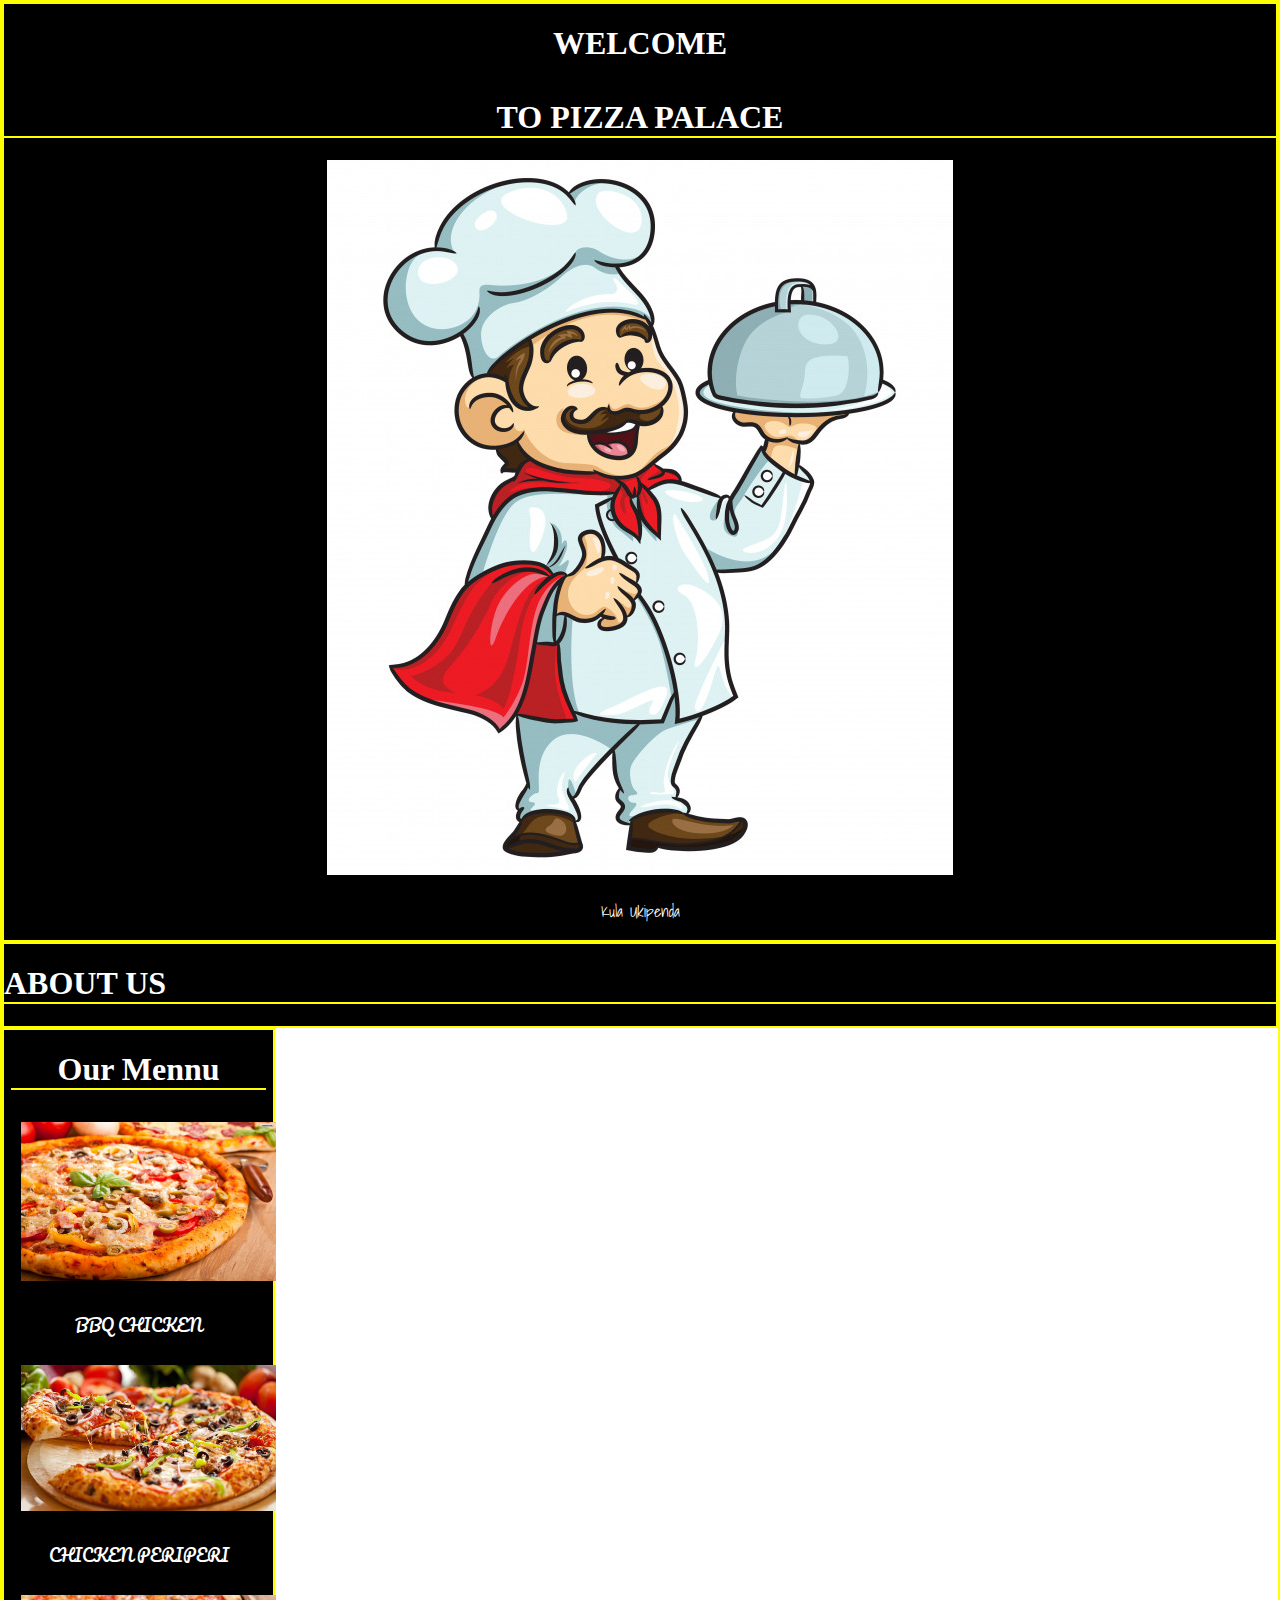
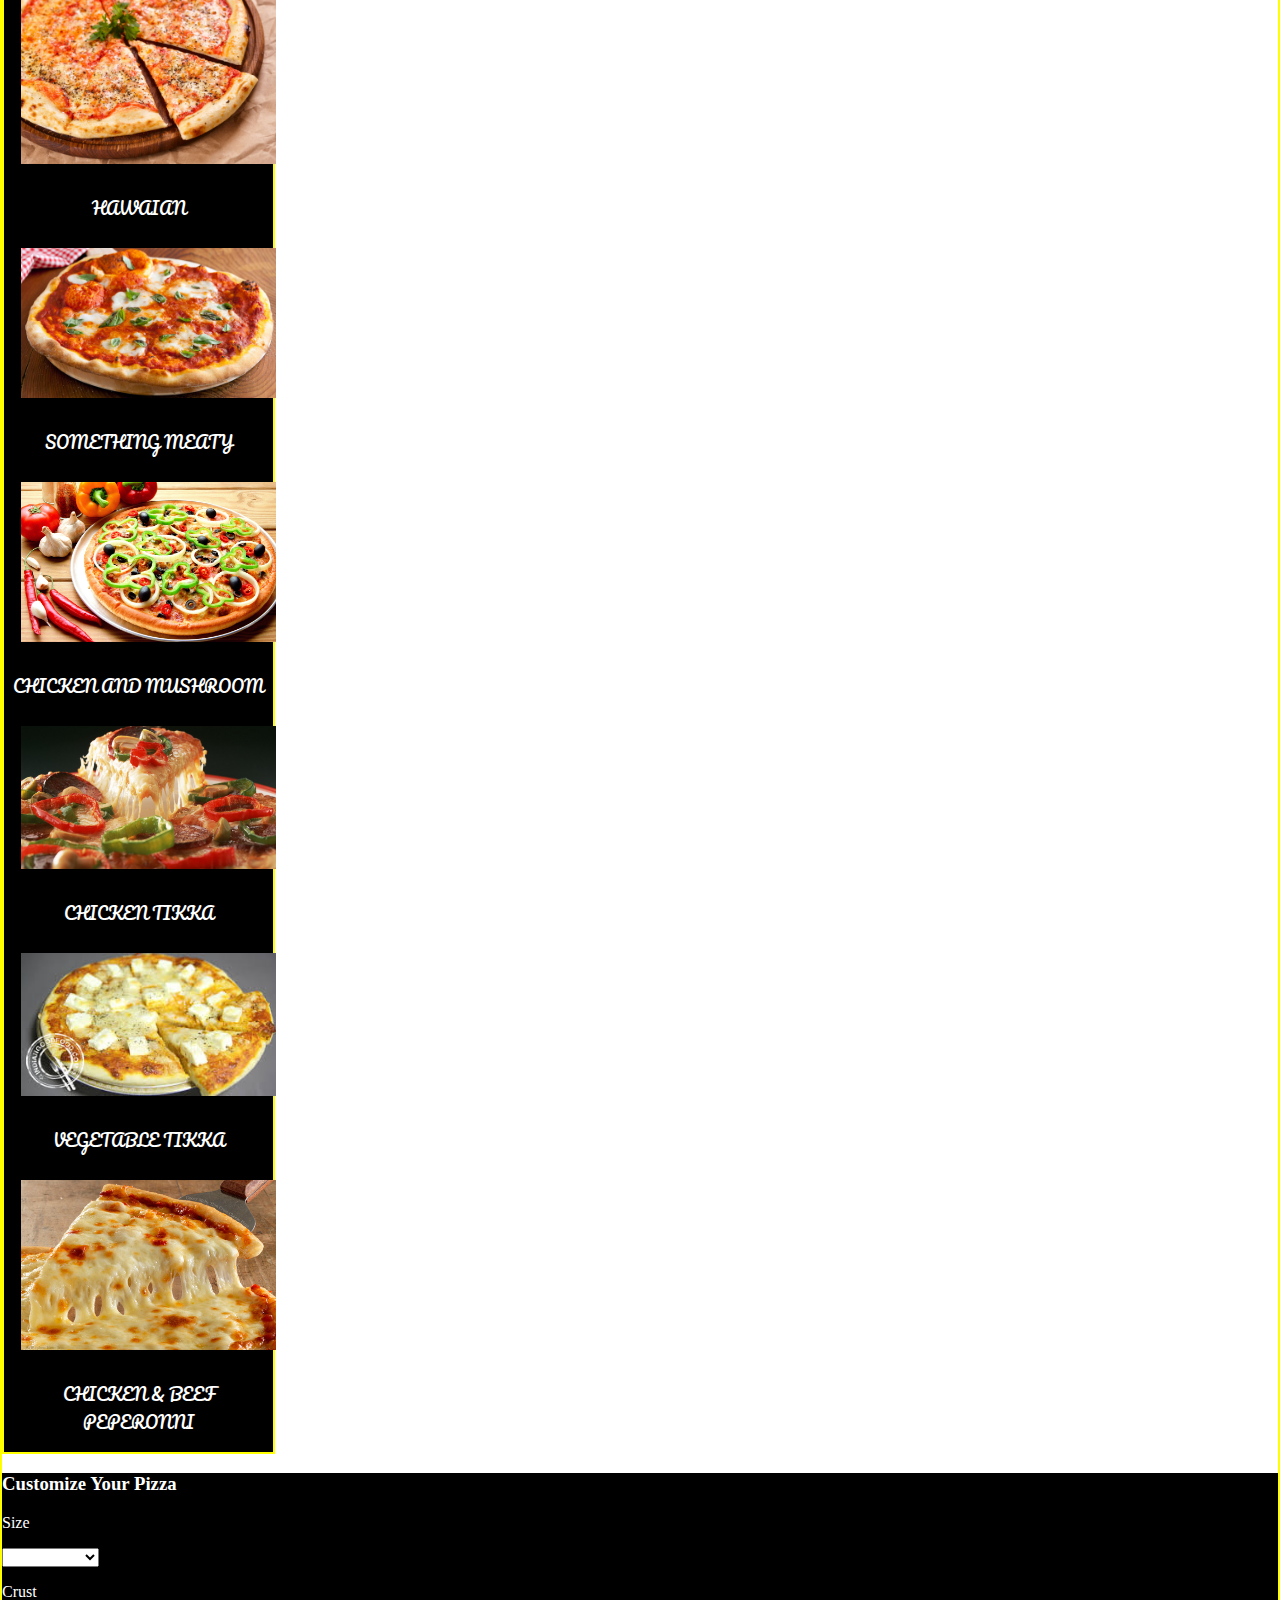
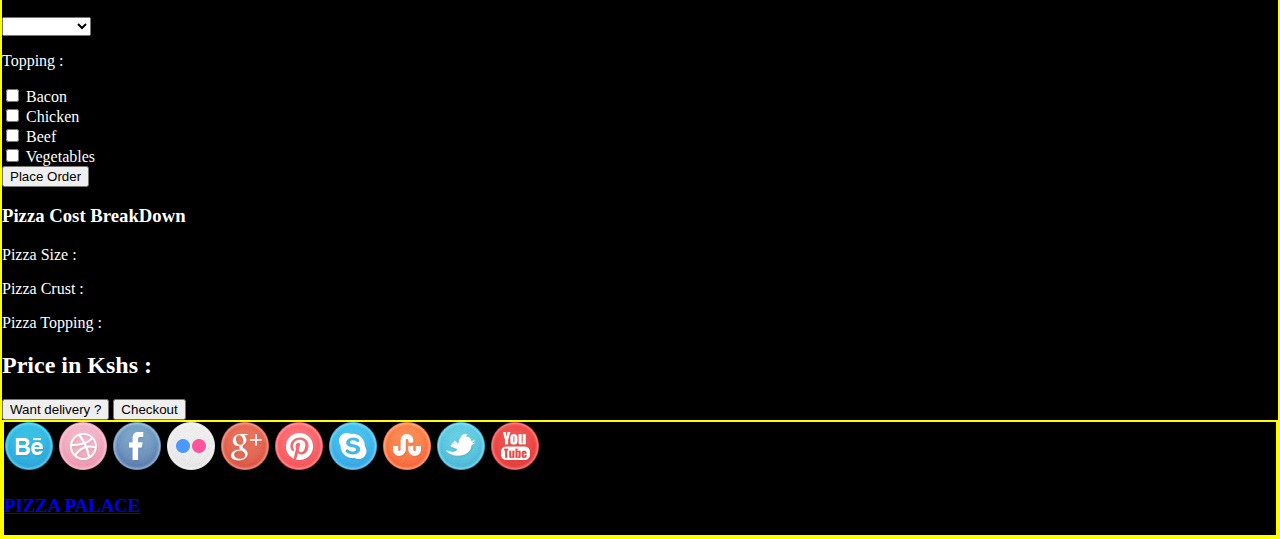
==== index.html @ ae0527b7 "add html and css files" ====
<!DOCTYPE html>
<html lang="en" dir="ltr" media="all" content="width=device-width, initial-scale=1.0">

<head>
  <meta charset="utf-8">
  <link href="css/bootstrap.min.css" rel="stylesheet" type="text/css">
  <link href="https://fonts.googleapis.com/css?family=Pacifico|Shadows+Into+Light&display=swap" rel="stylesheet">
  <link href="css/style.css" rel="stylesheet" type="text/css">
  <!-- <script src="https://code.jquery.com/jquery-3.4.1.min.js" integrity="sha256-CSXorXvZcTkaix6Yvo6HppcZGetbYMGWSFlBw8HfCJo=" crossorigin="anonymous"></script> -->
  <script src="Js/jquery-1.12.4.js" type="text/javascript"></script>
  <script src="Js/script.js"></script>
  <title>PIZZA_PLACE</title>
</head>

<body> 
    
    <div class="container-fluid-fluid jumbotron homepage ">
    <h1 class="text-xl-center">WELCOME <br><br>TO PIZZA PALACE</h1>
    <img src="images/chef/cartoon-chef.jpg" id="">
    <p class="text-xl-center">Kula Ukipenda</p>
  </div>
  <div class="container-fluid jumbotron text-center about-us" id="about-us">
    <h1 class="text-xl-center ">ABOUT US</h1>
    <p></p>
  </div>
  <div class="container-fluid jumbotron portfolio para" id="mennu">
    <div class="row">
        <div class="col-md-12">
    <h1>Our Mennu</h1>
        </div>
    </div>
    <div class="row">
      <div class="col-md-3 ">
        <img src="images/work1.jpg" id="imageOne">
        <div id="textOne">
          <p>BBQ CHICKEN</p>
        </div>
        
      </div>
      <div class="col-md-3">
        <img src="images/work2.jpg" id="imageTwo">
        <div id="textTwo">
          <p>CHICKEN PERIPERI</p>
        </div>
       
      </div>
      <div class="col-md-3">
        <img src="images/work3.jpg" id="imageThree">
        <div id="textThree">
          <p>HAWAIAN</p>
        </div>
        
      </div>
      <div class="col-md-3">
        <img src="images/work4.jpg" id="imageFour">
        <div id="textFour">
          <p>SOMETHING MEATY</p>
        </div>
        
      </div>
    </div>
    <div class="row">
      <div class="col-md-3">
        <img src="images/work5.jpg" id="image">
        <div id="textThree">
          <p>CHICKEN AND MUSHROOM</p>
        </div>
       
      </div>
      <div class="col-md-3">
        <img src="images/work6.jpg" id="image">
        <div id="textThree">
          <p>CHICKEN TIKKA</p>
        </div>
        
      </div>
      <div class="col-md-3">
        <img src="images/work7.jpeg" id="image">
        <div id="textThree">
          <p>VEGETABLE TIKKA</p>
        </div>
       
      </div>
      <div class="col-md-3">
        <img src="images/work8.jpg" id="image">
        <div id="textThree">
          <p>CHICKEN & BEEF PEPERONNI</p>
        </div>
      </div>
      </div>
    </div>
  </div>
  <div class="container-fluid jumbotron" id="order-content">
    <div class="col-md-6">
      <h3 class="page-header">Customize Your Pizza</h3>
      <form class="form-group" id="customized-pizza">
        <div id="form-content">
          <div class="row container">
            <div class="col-xs-6">
              <p>Size</p>
            </div>
            <div class="col-xs-6" class="form-option">
              <select required class="form-control" id="size">
                <option></option>
                <option value="Small">Small, 10"</option>
                <option value="Medium">Medium, 14"</option>
                <option value="Large">Large, 18"</option>
              </select>
            </div>
          </div>
          <div class="row container">
            <div class="col-xs-6">
              <p>Crust</p>
            </div>
            <div class="col-xs-6" class="form-option">
              <select required class="form-control" id="crust">
                <option></option>
                <option value="Crispy">Crispy</option>
                <option value="Stuffed">Stuffed</option>
                <option value="Gluten-free">Gluten-free</option>
              </select>
            </div>
          </div>
          <div class="row container">
            <div class="col-xs-6">
              <p>Topping :</p>
            </div>
            <div class="col-xs-6" class="form-option">
            </div>
          </div>
          <div class="col-md-6">
            <div class="ckbox ckbox-primary">
              <input type="checkbox" value="Bacon" id="topping">
              <label for="checkboxPrimary">Bacon</label>
            </div>
            <div class="ckbox ckbox-warning">
              <input type="checkbox" id="topping1">
              <label for="checkboxWarning">Chicken</label>
            </div>
            <div class="ckbox ckbox-success">
              <input type="checkbox" id="topping2">
              <label for="checkboxSuccess">Beef</label>
            </div>
            <div class="ckbox ckbox-danger">
              <input type="checkbox" id="topping3">
              <label for="checkboxDanger">Vegetables</label>
            </div>
          </div>
        </div>
        <button type="submit" class="btn btn-success">Place Order</button>
      </form>
    </div>
    <div class="col-md-6">
      <div class="col-xs-6" id="price-content">
        <h3 class="page-header">Pizza Cost BreakDown</h3>
        <div id="order-details">
          <p id="pizza-size">Pizza Size :</p>
          <p id="pizza-crust">Pizza Crust :</p>
          <p id="pizza-topping">Pizza Topping :</p>
          <h2>Price in Kshs : <span id="final-cost"></span></h2>
        </div>
        <button type="btn" class="btn btn-primary" id="delivery-btn">Want delivery ?</button>
        <button type="btn" class="btn btn-danger" id="checkout-btn">Checkout</button>
      </div>
    </div>
  </div>
  <div class="container-fluid jumbotron">
    <form id="address-form">
      <div class="panel panel-default">
        <div class="panel-heading">
          <h2 class="panel-title">Enter Address For Us To Deliver to you</h2>
        </div>
        <div class="panel-body">
          <div class="row">
            <div class="col-sm-12">
              <div class="form-group">
                <label class="control-label">Enter City</label>
                <input type="text" id="cityName" class="form-control">
              </div>
            </div>
            <div class="col-sm-12">
              <div class="form-group">
                <label class="control-label">Enter Avenue</label>
                <input type="text" id="cityAvenueName" class="form-control">
              </div>
            </div>
          </div>
          <div class="row">
            <div class="col-sm-12">
              <div class="form-group">
                <label class="control-label">Enter Street</label>
                <input type="text" id="cityStreetName" class="form-control">
              </div>
            </div>
            <div class="col-sm-12">
              <div class="form-group">
                <label class="control-label">Enter The Building Name</label>
                <input type="text" id="nameOfBuilding" class="form-control">
              </div>
            </div>
          </div>
          <div class="row">
            <div class="col-sm-12">
              <div class="form-group">
                <label class="control-label">Enter Your Phone Number</label>
                <input type="number" id="phoneNumber" class="form-control">
              </div>
            </div>
          </div>
        </div>
        <div class="panel-footer">
          <button class="btn btn-primary" id="address-btn" type="submit">Submit Address</button>
        </div>
      </div>
    </form>
    <div class="alert alert-success" id="alert-success">
      <button type="button" class="close" data-dismiss="alert" aria-hidden="true">×</button>
      <strong>Thank You For Oddering Your Pizza.Deliver Fee is Ksh 200.</strong>Go back Home <a href="" class="alert-link">homepage</a>.
    </div>
  </div>
</body>

<footer>
  <div class="container-fluid text-center jumbotron yummyfooter" id="social-media">
       
                    <img src="images/Contacts/behance.png" alt="behance">
                 
                    <img src="images/Contacts/dribble.png" alt="dribble">
                  
                    <img src="images/Contacts/facebook.png" alt="facebook">
                  
                    <img src="images/Contacts/flickr.png" alt="flickr">
                 
                    <img src="images/Contacts/g_plus.png" alt="google plus">
                  
                    <img src="images/Contacts/pinterest.png" alt="pinterest">
                 
                    <img src="images/Contacts/skype.png" alt="skype">
                  
                    <img src="images/Contacts/stumble_upon.png" alt="stumble upon">
                 
                    <img src="images/Contacts/twitter.png" alt="twitter">
                  
                    <img src="images/Contacts/you_tube.png" alt="youtube">
              


    <h3><a href="#navigation-bar">PIZZA PALACE</a></h3>
  </div>
  </div>
</footer>

</html>
---- css/style.css ----
@media screen and (max-width: 600px) {}

html {
  scroll-behavior: smooth;
}

body {
  margin: 0;
  /* background-image: url("../IMAGES/background_image.gif"); */
  border: 2px solid yellow;
  color: white;
}
#navigation-bar {
    float: center;
  }
  


.palacenav {
  border: 2px solid yellow;
}

.homepage {
  text-align: center;
  color: white;
  background-image: url("../images/homepage.jpg");
  background-size: 100%;
  position: relative;
  text-transform: capitalize;
  font-family: 'Shadows Into Light', cursive;
  border: 2px solid yellow;
}

.portfolio {
  text-align: center;
  padding-left: 7px;
  padding-right: 7px;
  border: 2px solid yellow;
}

h1 {
  font-family: 'Caveat', cursive;
  border-bottom: 2px solid yellow;
}

.portfolio img {
  padding: 10px;
  width: 100%;
}

.hide img {
  padding: 10px
}

.caption {
  display: table-caption;
  text-align: center;
  font-size: 20px;
  text-transform: capitalize;
  font-family: 'Shadows Into Light', cursive;
}

#footer {
  position: fixed;
  left: 0px;
  bottom: 0px;
  height: 30px;
  width: 100%;
  background: #999;
}

.yummyfooter {
  border: 2px solid yellow;
}

.para p {
  font-family: 'Pacifico', cursive;
  text-transform: capitalize;
}

.about-us {
  border: 2px solid yellow;
}

.jumbotron {
  background-color: black;
}

#final-cost {
  text-decoration: underline;
}

#address-form {
  display: none;
  color: black
}
#alert-success{
  display: none;
}
.mennu {
    border-top: 1px solid grey;
    padding-top: 7%;
    padding-bottom: 5%;
    background-color: inherit;
    color: black;
    font-family: "Poppins";
    font-weight: bold;
  }
  #mennu {
    max-width: 20%;
  }
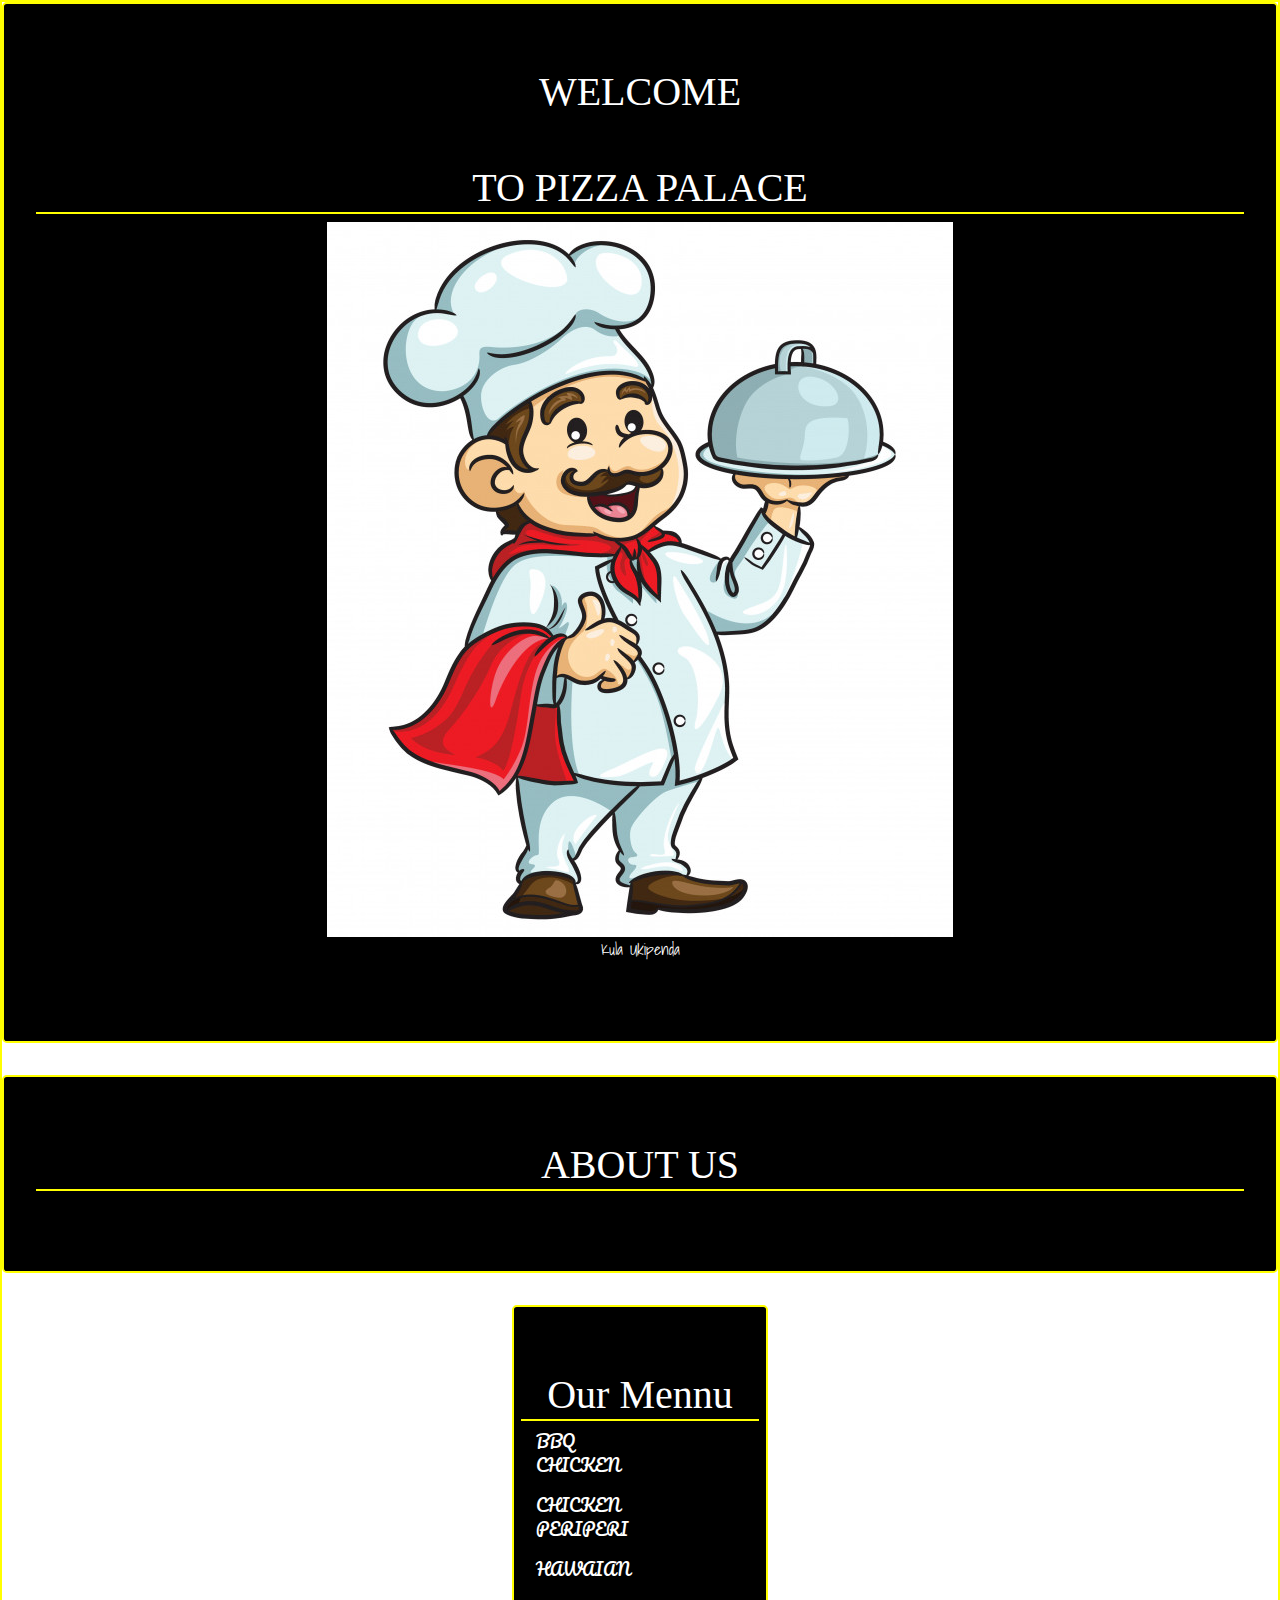
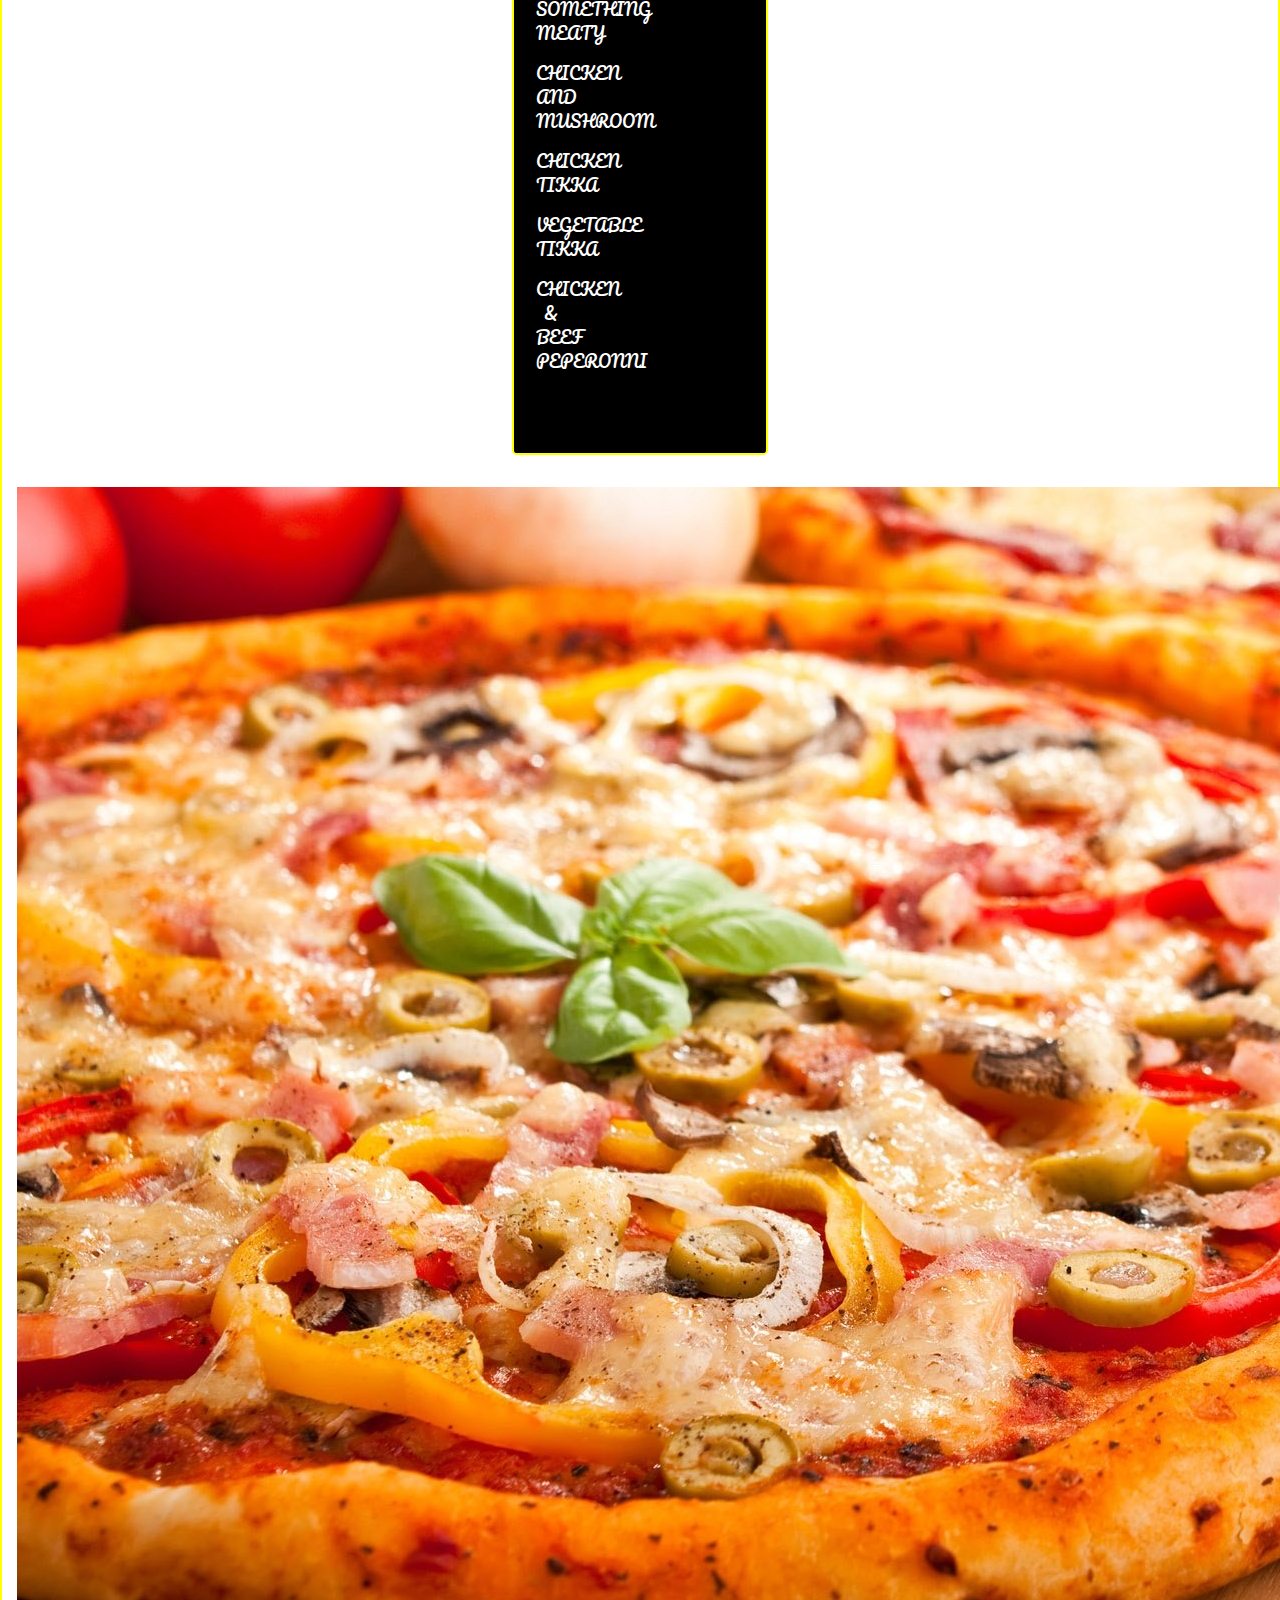
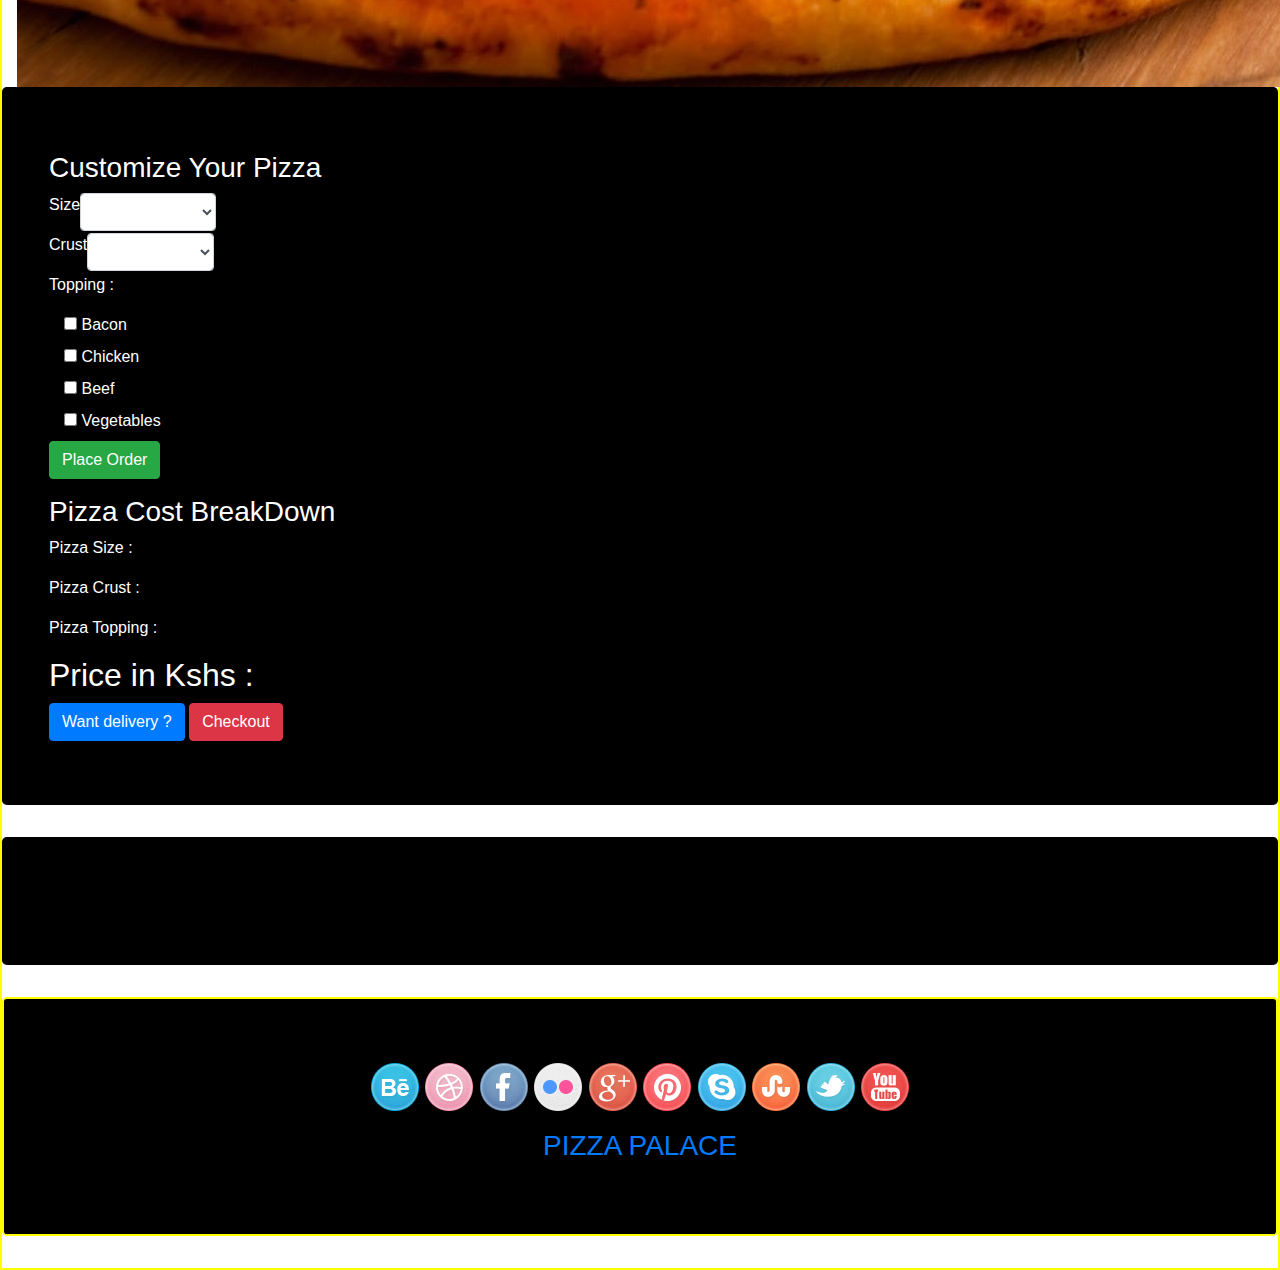
==== commit 4c0e9603: "modify home" ====
--- a/index.html
+++ b/index.html
@@ -3,7 +3,7 @@
 
 <head>
   <meta charset="utf-8">
-  <link href="css/bootstrap.min.css" rel="stylesheet" type="text/css">
+  <link href="css/css/bootstrap.min.css" rel="stylesheet" type="text/css">
   <link href="https://fonts.googleapis.com/css?family=Pacifico|Shadows+Into+Light&display=swap" rel="stylesheet">
   <link href="css/style.css" rel="stylesheet" type="text/css">
   <!-- <script src="https://code.jquery.com/jquery-3.4.1.min.js" integrity="sha256-CSXorXvZcTkaix6Yvo6HppcZGetbYMGWSFlBw8HfCJo=" crossorigin="anonymous"></script> -->
@@ -24,72 +24,58 @@
     <p></p>
   </div>
   <div class="container-fluid jumbotron portfolio para" id="mennu">
-    <div class="row">
-        <div class="col-md-12">
     <h1>Our Mennu</h1>
-        </div>
-    </div>
-    <div class="row">
       <div class="col-md-3 ">
-        <img src="images/work1.jpg" id="imageOne">
+       
         <div id="textOne">
           <p>BBQ CHICKEN</p>
         </div>
-        
-      </div>
-      <div class="col-md-3">
-        <img src="images/work2.jpg" id="imageTwo">
+        </div>
+      <div class="col-md-3">
+       
         <div id="textTwo">
           <p>CHICKEN PERIPERI</p>
         </div>
+       </div>
+      <div class="col-md-3">
        
-      </div>
-      <div class="col-md-3">
-        <img src="images/work3.jpg" id="imageThree">
         <div id="textThree">
           <p>HAWAIAN</p>
         </div>
+        </div>
+      <div class="col-md-3">
         
-      </div>
-      <div class="col-md-3">
-        <img src="images/work4.jpg" id="imageFour">
         <div id="textFour">
           <p>SOMETHING MEATY</p>
         </div>
-        
-      </div>
-    </div>
-    <div class="row">
-      <div class="col-md-3">
-        <img src="images/work5.jpg" id="image">
+        </div>  
+      <div class="col-md-3">
         <div id="textThree">
           <p>CHICKEN AND MUSHROOM</p>
         </div>
-       
-      </div>
-      <div class="col-md-3">
-        <img src="images/work6.jpg" id="image">
-        <div id="textThree">
+       </div>
+      <div class="col-md-3">
+       <div id="textThree">
           <p>CHICKEN TIKKA</p>
         </div>
+         </div>
+      <div class="col-md-3">
+       <div id="textThree">
+          <p>VEGETABLE TIKKA</p>
+        </div>
+        </div>
+      <div class="col-md-3">
+       <div id="textThree">
+          <p>CHICKEN & BEEF PEPERONNI</p>
+        </div>
+        </div>
         
-      </div>
-      <div class="col-md-3">
-        <img src="images/work7.jpeg" id="image">
-        <div id="textThree">
-          <p>VEGETABLE TIKKA</p>
-        </div>
-       
-      </div>
-      <div class="col-md-3">
-        <img src="images/work8.jpg" id="image">
-        <div id="textThree">
-          <p>CHICKEN & BEEF PEPERONNI</p>
-        </div>
-      </div>
-      </div>
-    </div>
-  </div>
+
+  </div>
+  <div class="col-md-3 ">
+    <img src="images/work1.jpg" id="imageOne">
+  </div>
+  
   <div class="container-fluid jumbotron" id="order-content">
     <div class="col-md-6">
       <h3 class="page-header">Customize Your Pizza</h3>
@@ -222,32 +208,22 @@
 
 <footer>
   <div class="container-fluid text-center jumbotron yummyfooter" id="social-media">
-       
-                    <img src="images/Contacts/behance.png" alt="behance">
-                 
-                    <img src="images/Contacts/dribble.png" alt="dribble">
-                  
-                    <img src="images/Contacts/facebook.png" alt="facebook">
-                  
-                    <img src="images/Contacts/flickr.png" alt="flickr">
-                 
-                    <img src="images/Contacts/g_plus.png" alt="google plus">
-                  
-                    <img src="images/Contacts/pinterest.png" alt="pinterest">
-                 
-                    <img src="images/Contacts/skype.png" alt="skype">
-                  
-                    <img src="images/Contacts/stumble_upon.png" alt="stumble upon">
-                 
-                    <img src="images/Contacts/twitter.png" alt="twitter">
-                  
-                    <img src="images/Contacts/you_tube.png" alt="youtube">
-              
-
-
+    <p>
+      <img src="images/Contacts/behance.png" alt="behance icon">
+      <img src="images/Contacts/dribble.png" alt="dribble icon">
+      <img src="images/Contacts/facebook.png" alt="facebook icon">
+      <img src="images/Contacts/flickr.png" alt="flickr icon">
+      <img src="images/Contacts/g_plus.png" alt="g_plus icon">
+      <img src="images/Contacts/pinterest.png" alt="pinterest icon">
+      <img src="images/Contacts/skype.png" alt="skype icon">
+      <img src="images/Contacts/stumble_upon.png" alt="stumble_upon icon">
+      <img src="images/Contacts/twitter.png" alt="twitter icon">
+      <img src="images/Contacts/you_tube.png" alt="youtube icon">
+    </p>
     <h3><a href="#navigation-bar">PIZZA PALACE</a></h3>
   </div>
   </div>
 </footer>
 
-</html>+</html>
+  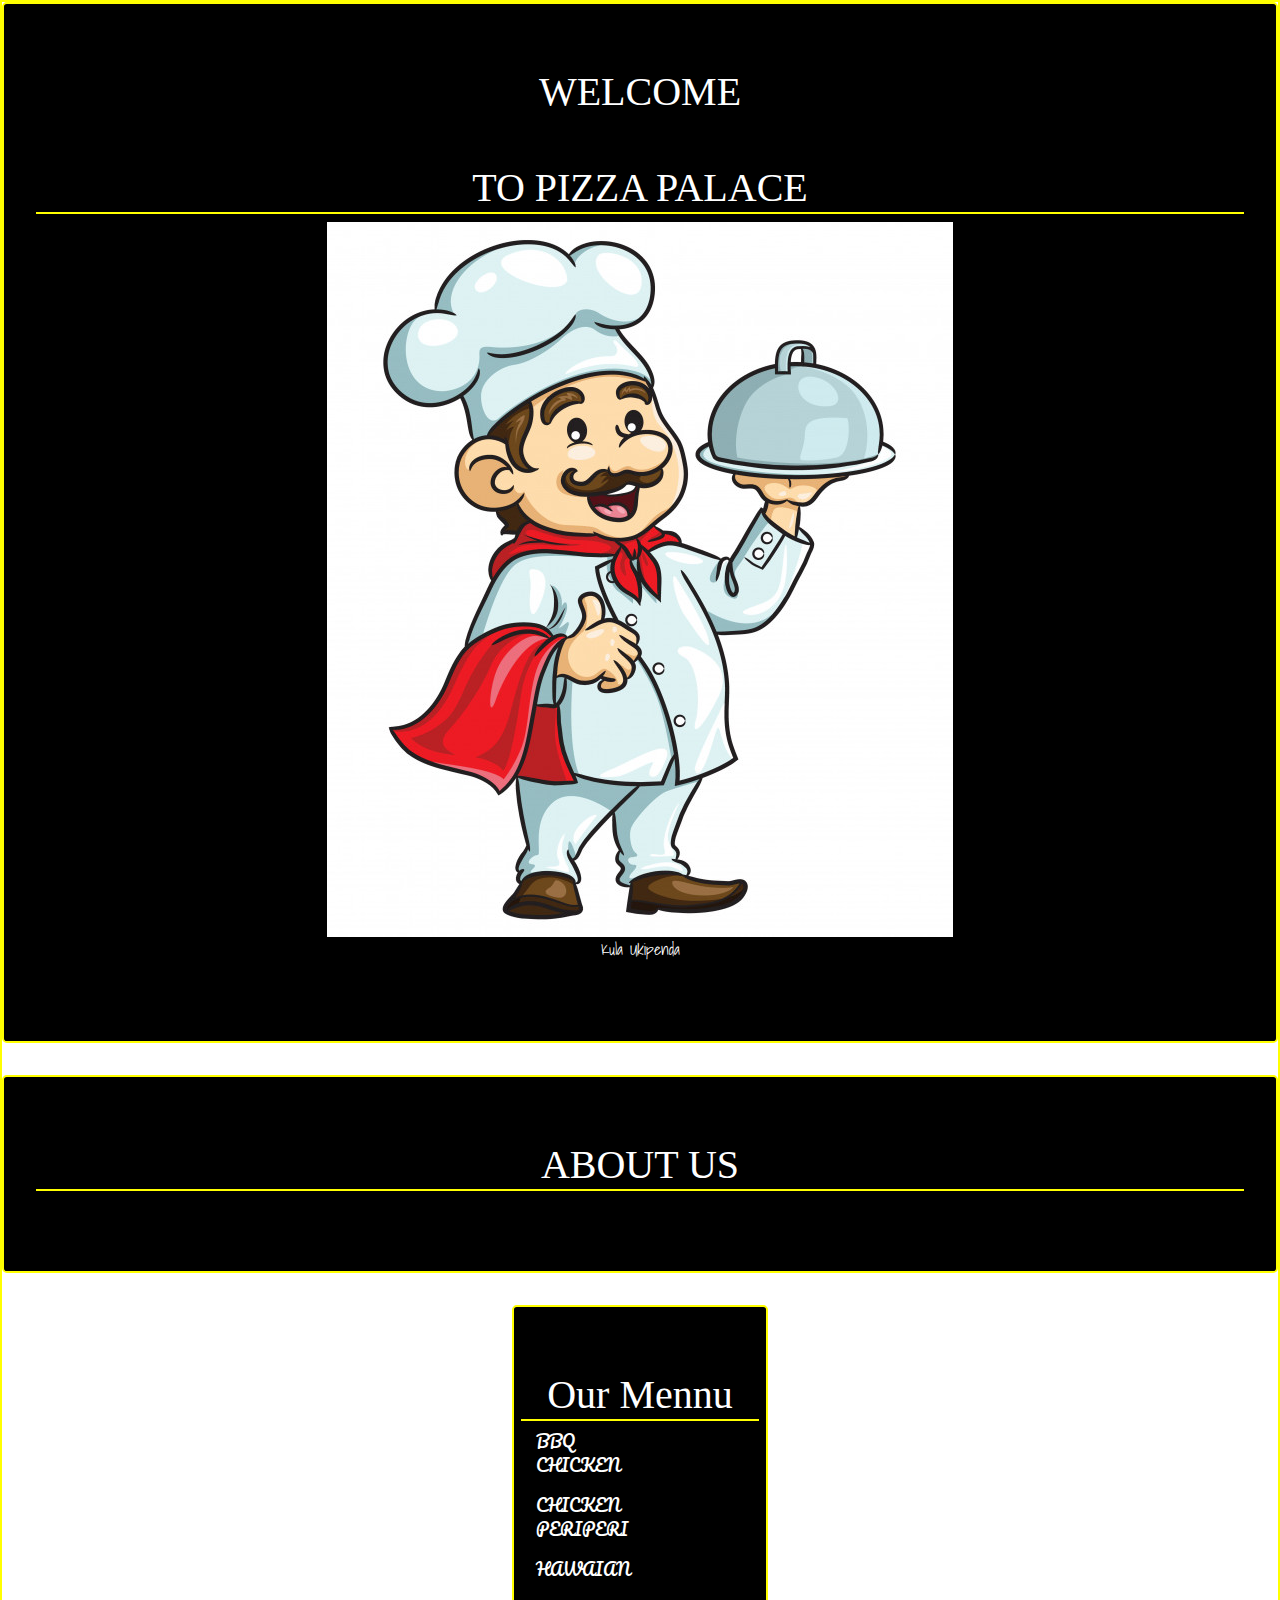
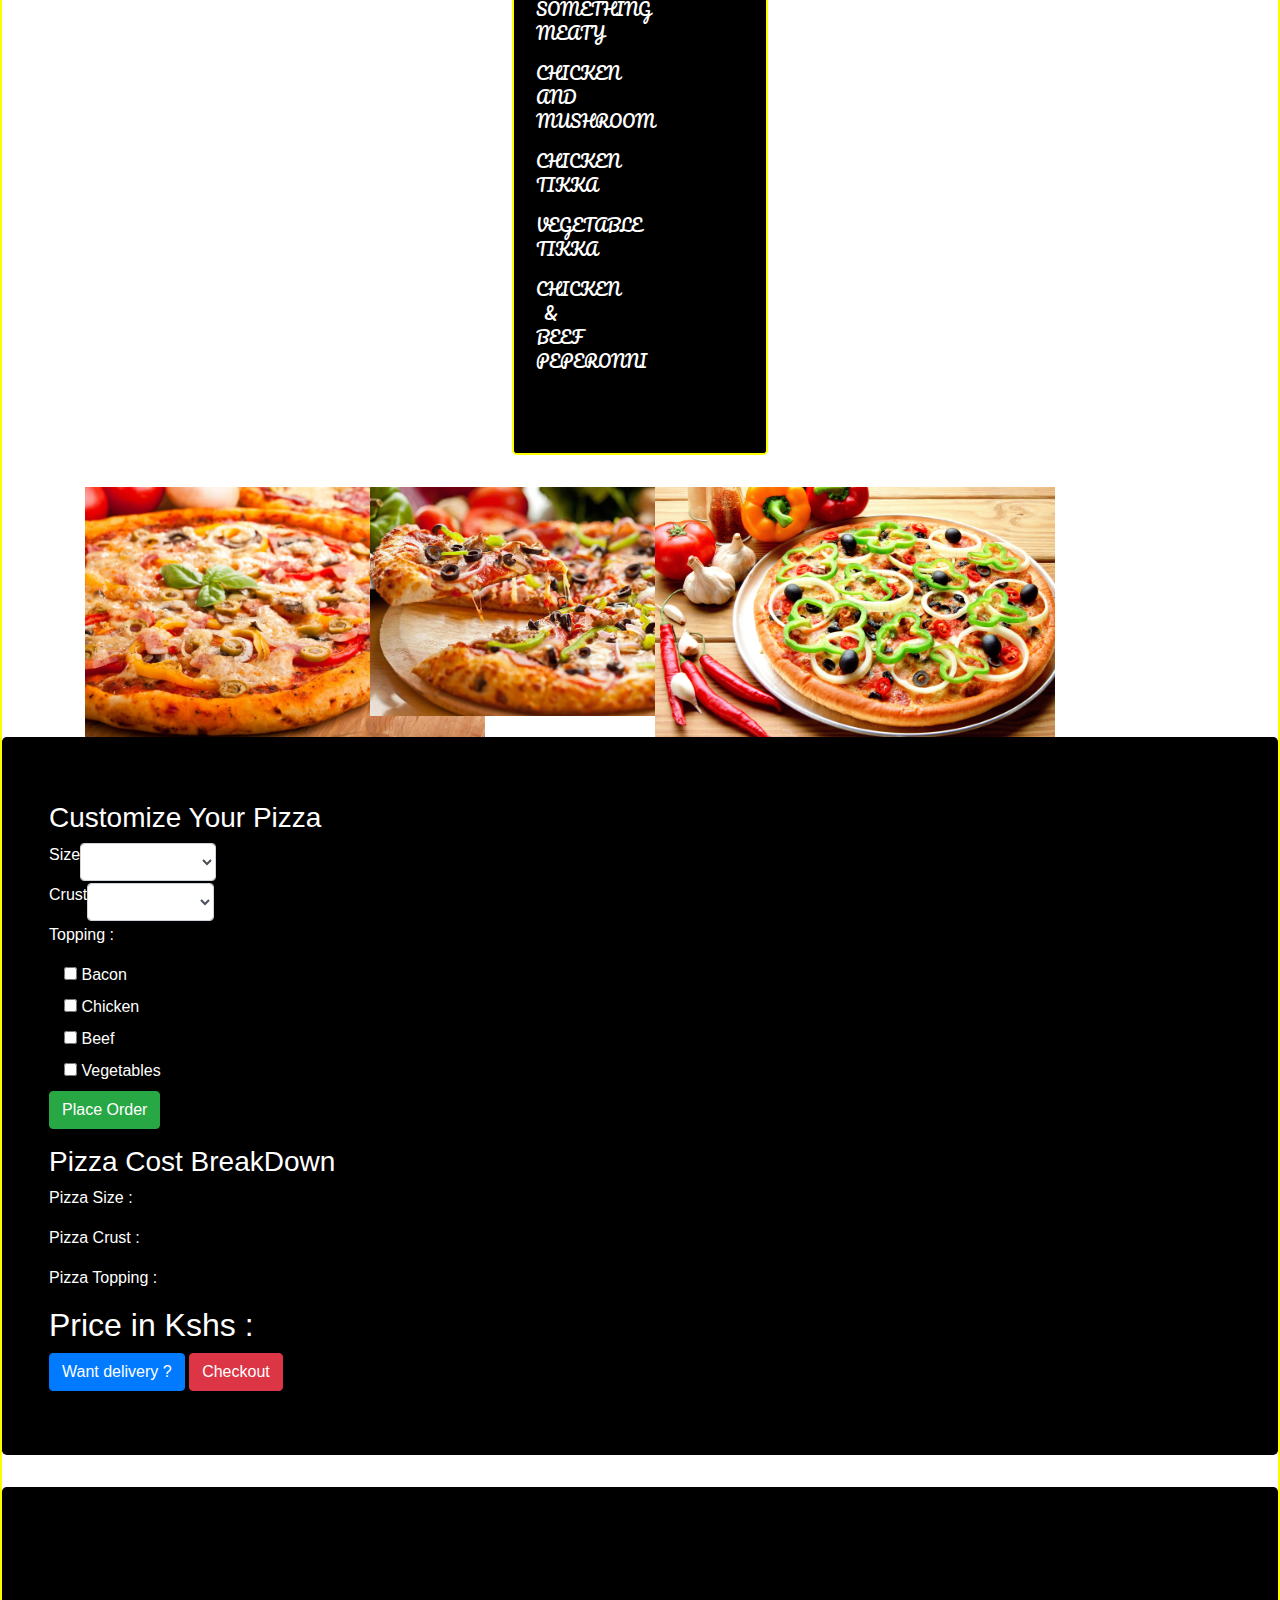
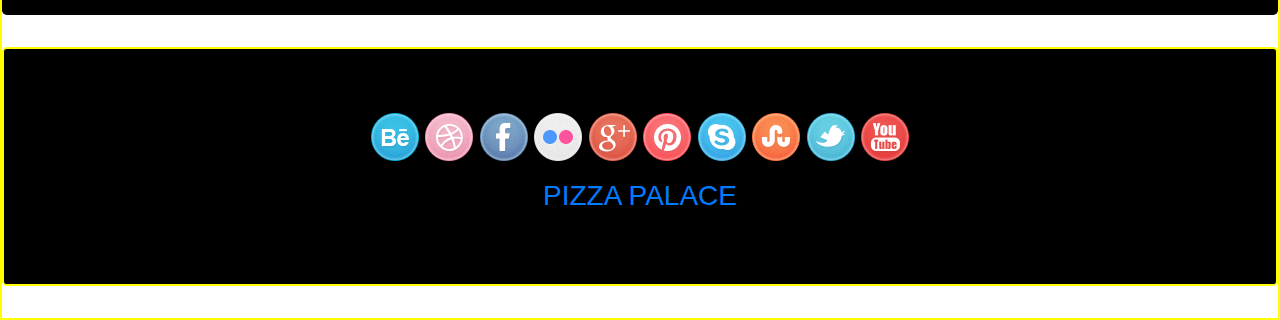
==== commit 943eceec: "modify home" ====
--- a/index.html
+++ b/index.html
@@ -72,9 +72,24 @@
         
 
   </div>
+  <div class="container">
+    <div class="row">
   <div class="col-md-3 ">
-    <img src="images/work1.jpg" id="imageOne">
-  </div>
+    <img src="images/work1.jpg" width="400px" id="img">
+   </div>
+  
+  <div class="col-md-3 ">
+      <img src="images/work2.jpg" width="400px" id="img">
+    </div>
+  
+      <div class="col-md-3 ">
+        <img src="images/work5.jpg"width="400px" id="img">
+      </div>
+      
+        
+  </div>
+  </div>
+
   
   <div class="container-fluid jumbotron" id="order-content">
     <div class="col-md-6">
--- a/css/style.css
+++ b/css/style.css
@@ -10,6 +10,10 @@
   border: 2px solid yellow;
   color: white;
 }
+
+
+
+
 #navigation-bar {
     float: center;
   }
@@ -17,7 +21,7 @@
 
 
 .palacenav {
-  border: 2px solid yellow;
+  border: 2px solid blue;
 }
 
 .homepage {
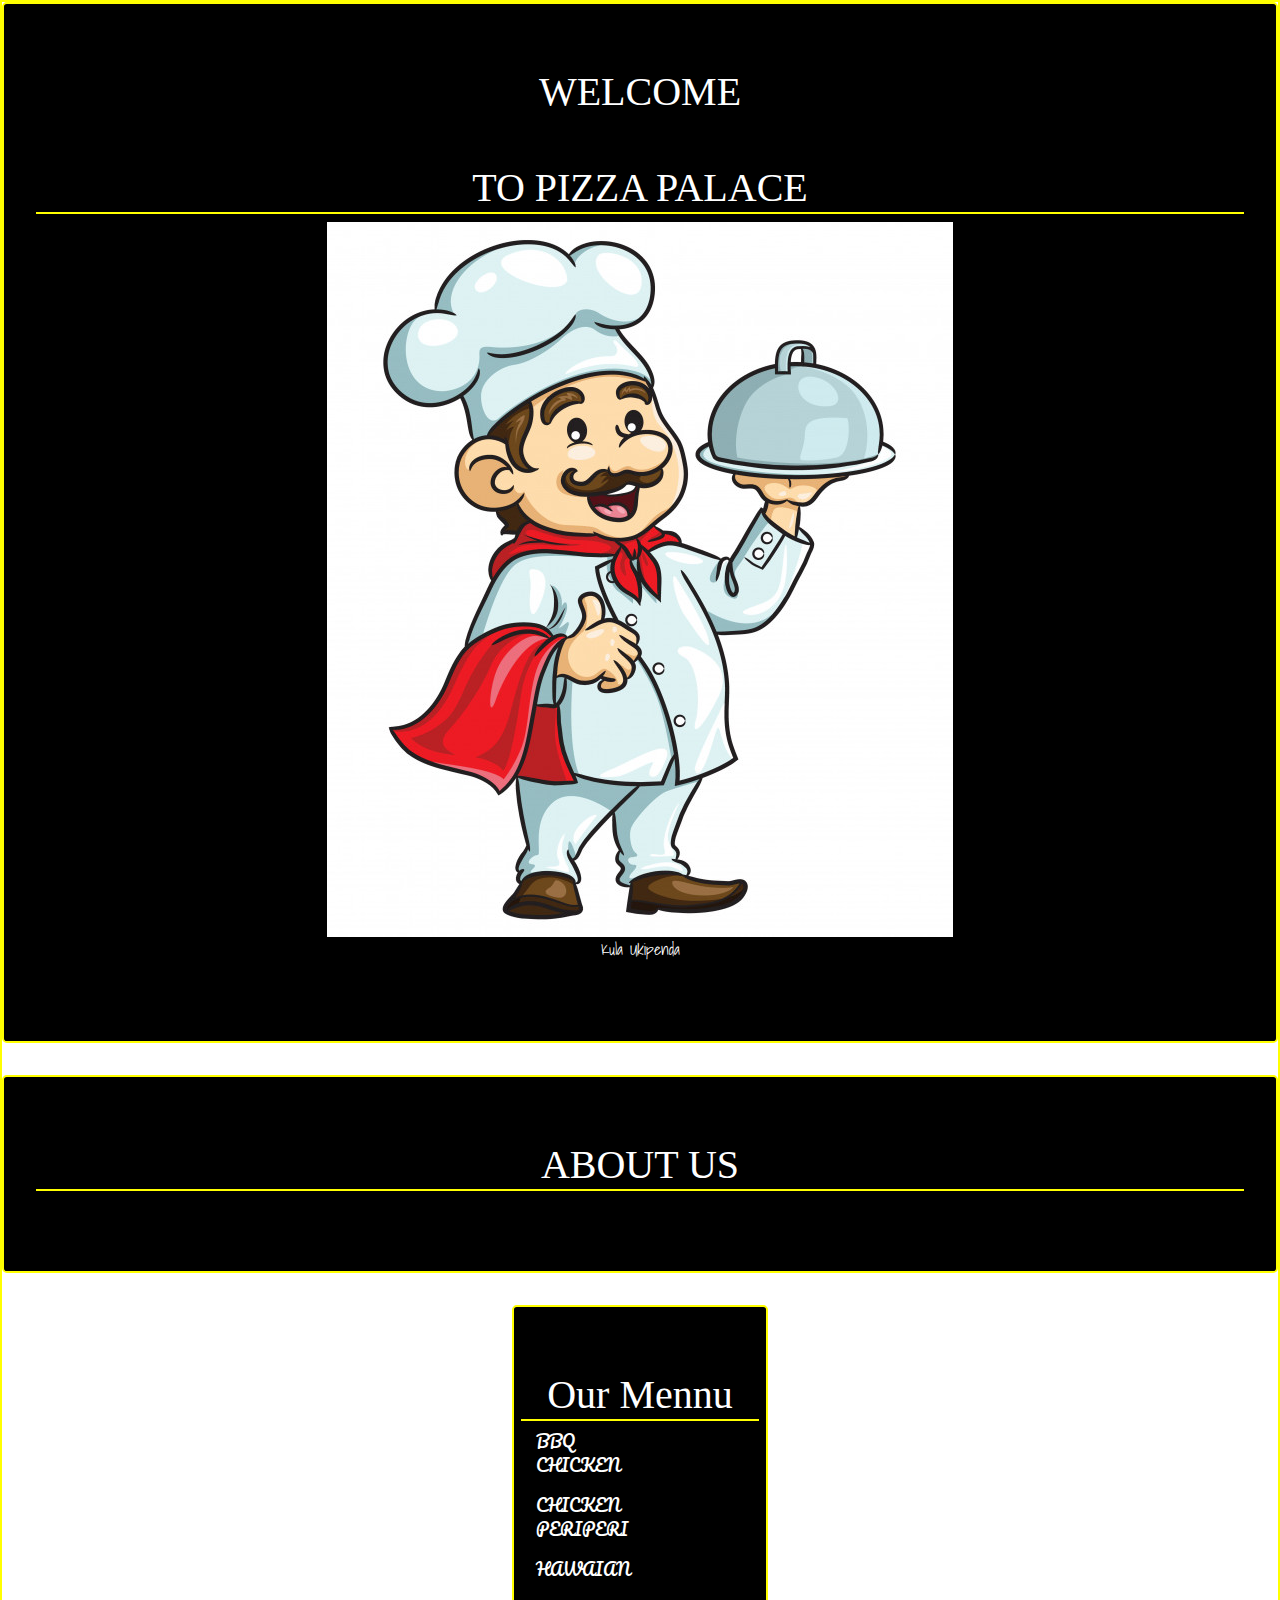
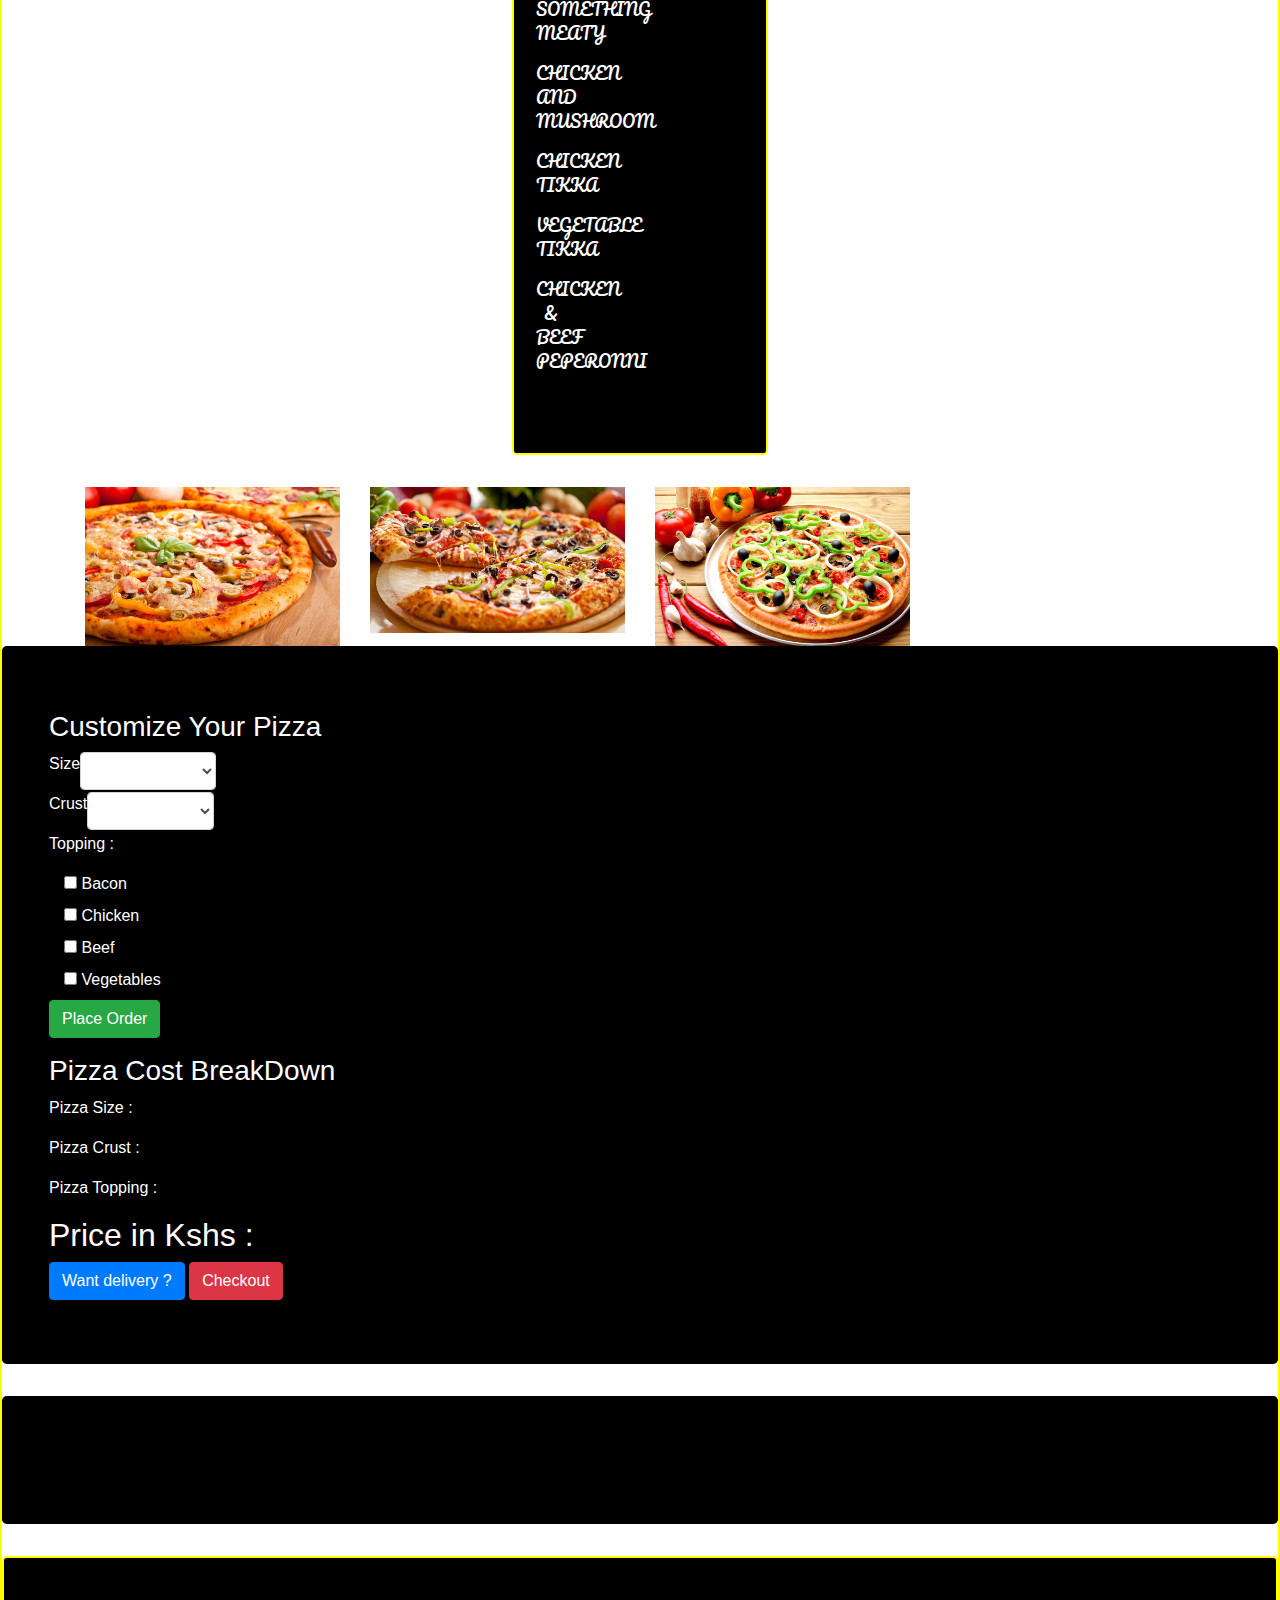
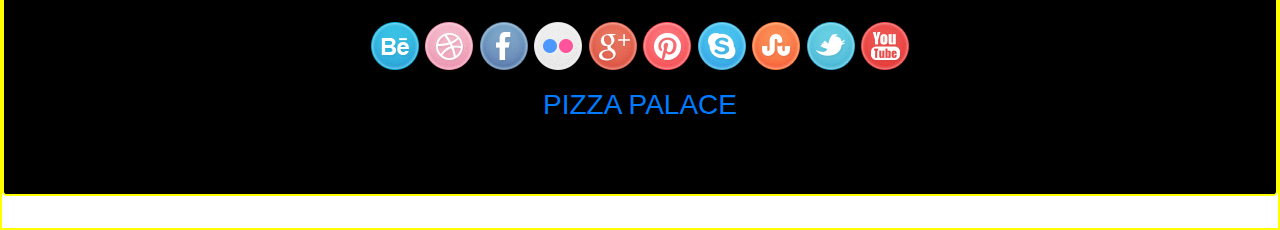
==== commit 15935aa8: "add files in order.html" ====
--- a/index.html
+++ b/index.html
@@ -75,15 +75,15 @@
   <div class="container">
     <div class="row">
   <div class="col-md-3 ">
-    <img src="images/work1.jpg" width="400px" id="img">
+    <img src="images/work1.jpg" class="img-fluid" id="img">
    </div>
   
   <div class="col-md-3 ">
-      <img src="images/work2.jpg" width="400px" id="img">
+      <img src="images/work2.jpg" class="img-fluid" id="img">
     </div>
   
       <div class="col-md-3 ">
-        <img src="images/work5.jpg"width="400px" id="img">
+        <img src="images/work5.jpg" class="img-fluid" id="img">
       </div>
       
         
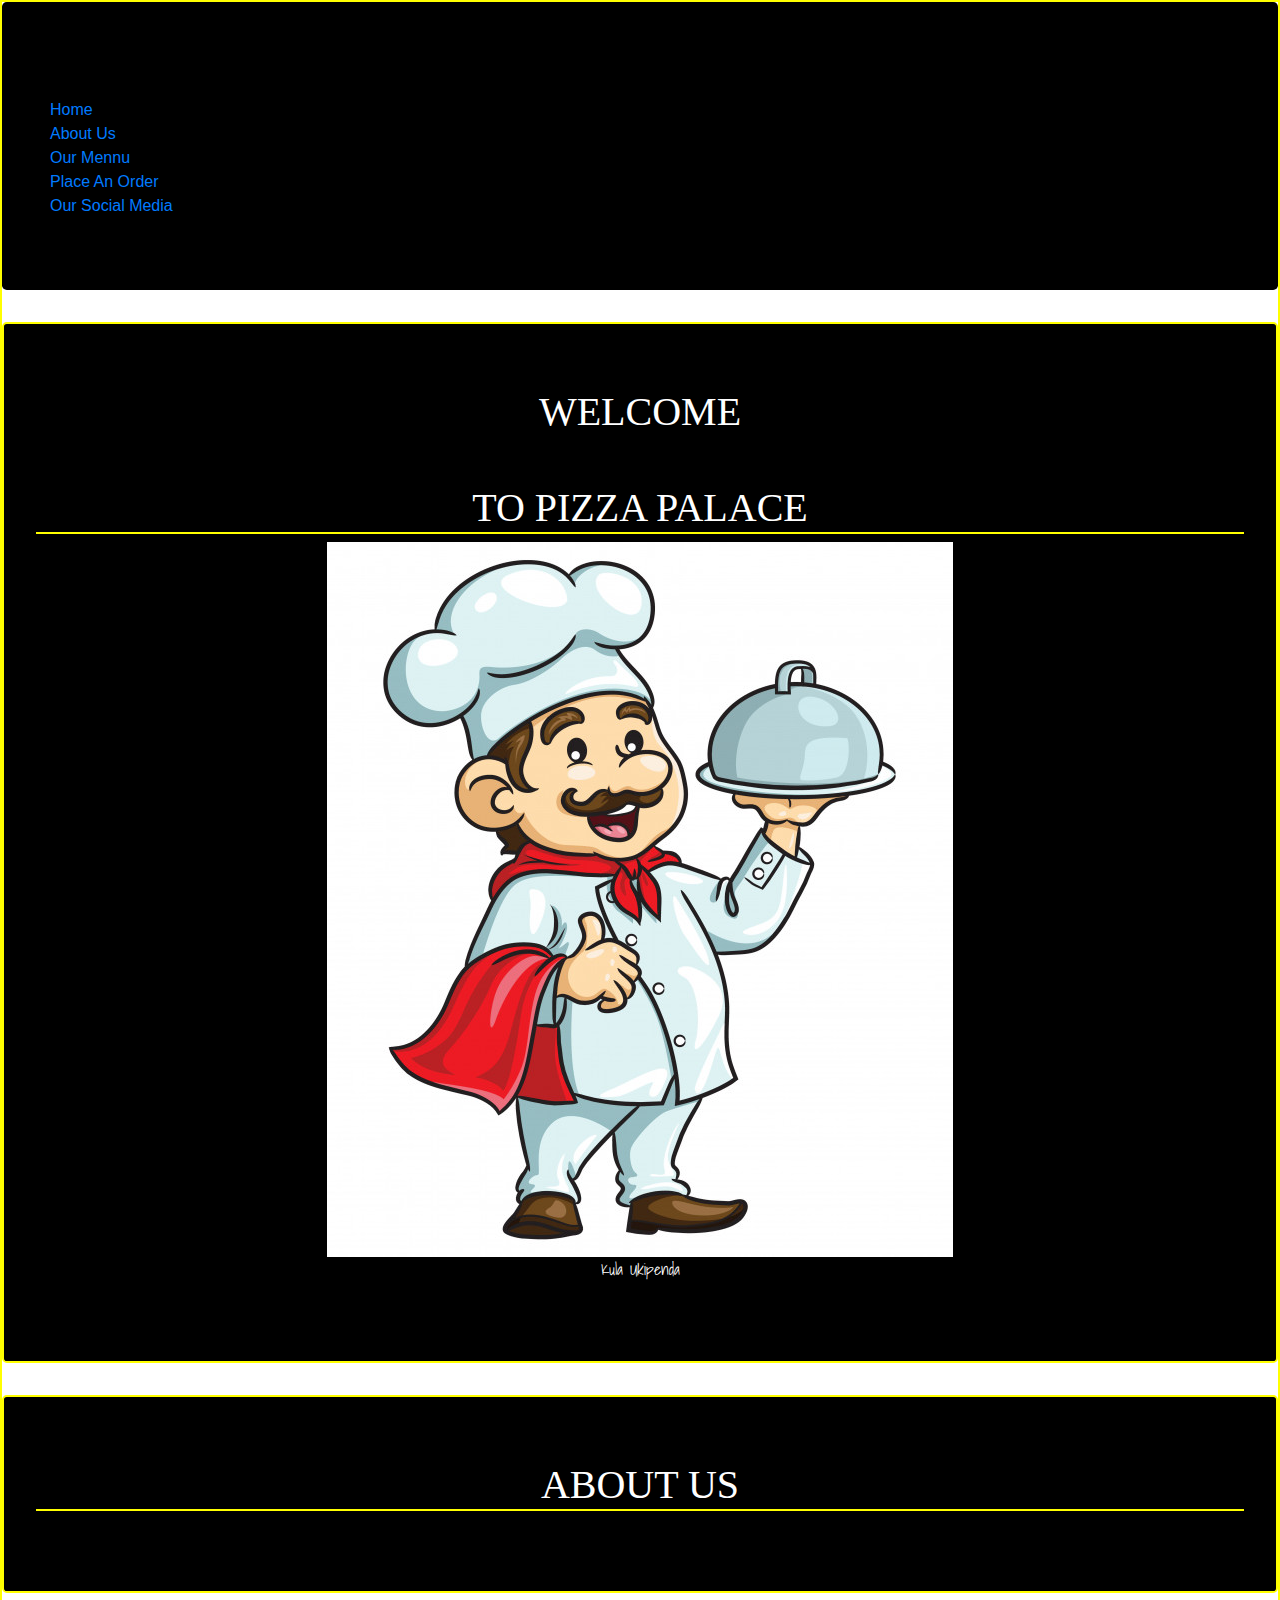
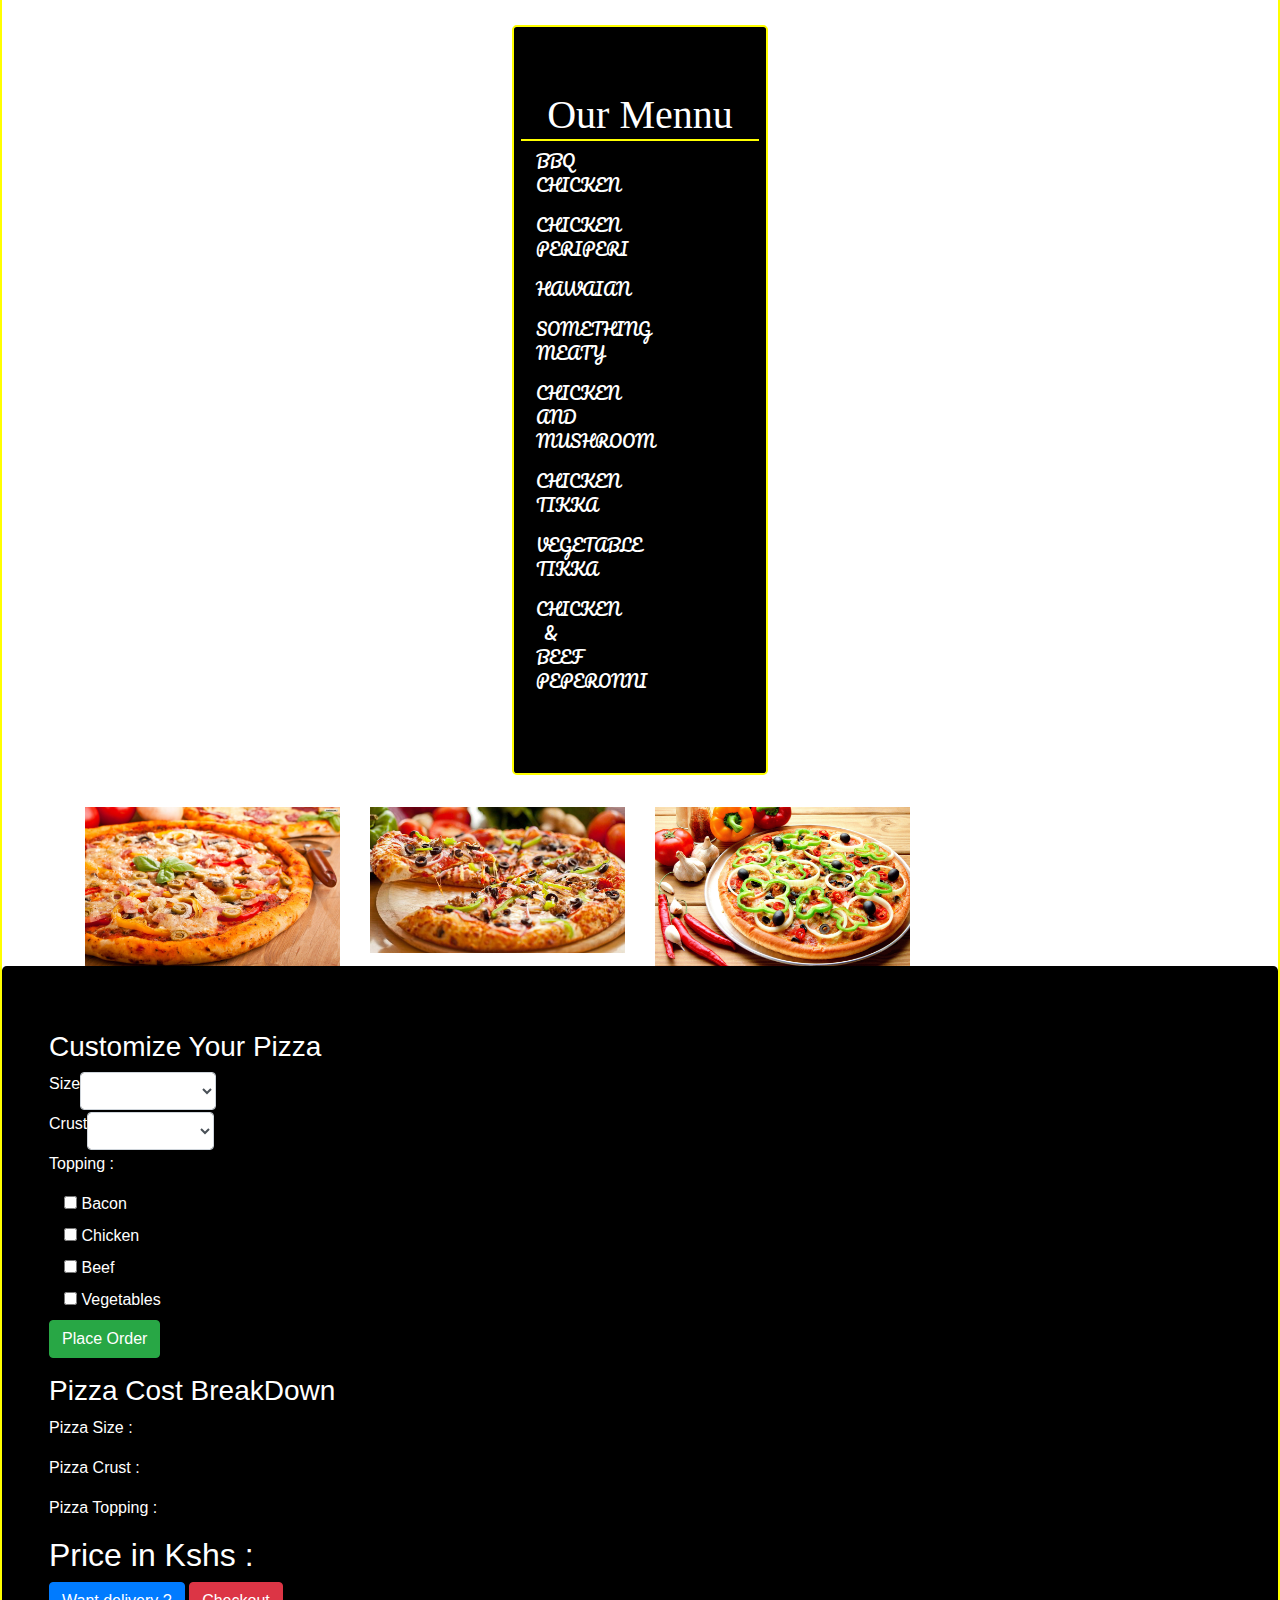
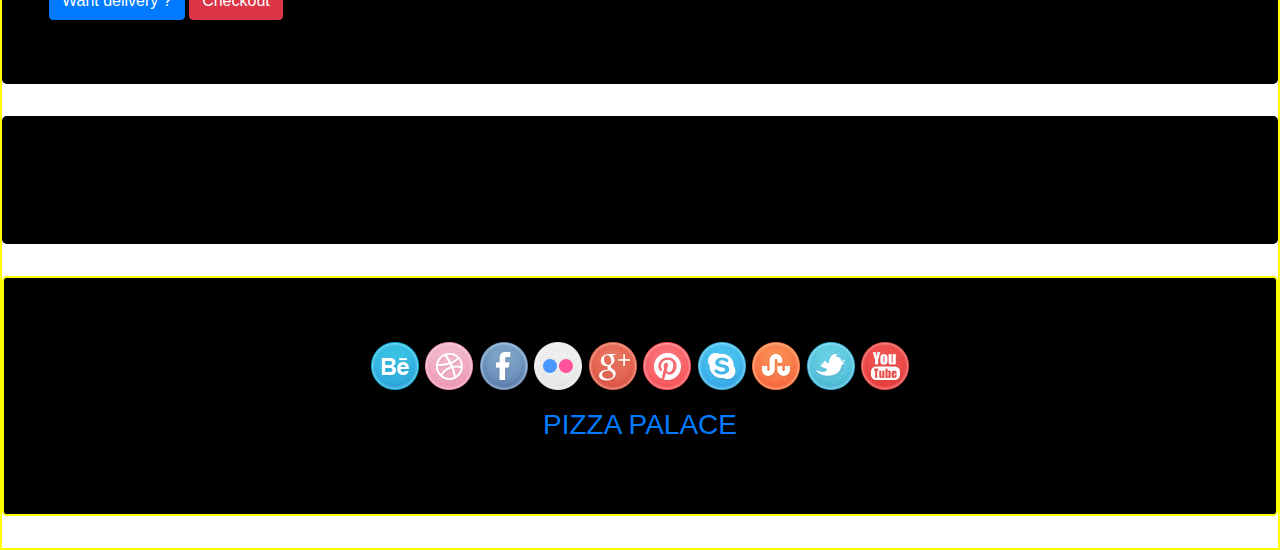
==== commit 1afecfa9: "add README" ====
--- a/index.html
+++ b/index.html
@@ -7,12 +7,28 @@
   <link href="https://fonts.googleapis.com/css?family=Pacifico|Shadows+Into+Light&display=swap" rel="stylesheet">
   <link href="css/style.css" rel="stylesheet" type="text/css">
   <!-- <script src="https://code.jquery.com/jquery-3.4.1.min.js" integrity="sha256-CSXorXvZcTkaix6Yvo6HppcZGetbYMGWSFlBw8HfCJo=" crossorigin="anonymous"></script> -->
-  <script src="Js/jquery-1.12.4.js" type="text/javascript"></script>
-  <script src="Js/script.js"></script>
+  <script src="js/jquery-1.12.4.js" type="text/javascript"></script>
+  <script src="js/script.js"></script>
   <title>PIZZA_PLACE</title>
 </head>
 
-<body> 
+    <body>
+        <div class="container-fluid jumbotron yummynav">
+          <div id="navigation-bar">
+            <nav class="navbar navbar-inverse">
+              <div class="navbar-header">
+                <a class="navbar-brand" href="#"></a>
+                <ul class="nav navbar-nav">
+                  <li><a href="index.html">Home</a></li>
+                  <li><a href="#about-us">About Us</a></li>
+                  <li><a href="#mennu">Our Mennu</a></li>
+                  <li><a href="#order-content">Place An Order</a></li>
+                  <li><a href="#social-media">Our Social Media</a></li>
+                </ul>
+              </div>
+            </nav>
+          </div>
+        </div>
     
     <div class="container-fluid-fluid jumbotron homepage ">
     <h1 class="text-xl-center">WELCOME <br><br>TO PIZZA PALACE</h1>
@@ -75,7 +91,7 @@
   <div class="container">
     <div class="row">
   <div class="col-md-3 ">
-    <img src="images/work1.jpg" class="img-fluid" id="img">
+    <img src="images/work1.jpg" class="img-fluid">
    </div>
   
   <div class="col-md-3 ">
@@ -220,6 +236,7 @@
     </div>
   </div>
 </body>
+
 
 <footer>
   <div class="container-fluid text-center jumbotron yummyfooter" id="social-media">
--- a/css/style.css
+++ b/css/style.css
@@ -10,15 +10,9 @@
   border: 2px solid yellow;
   color: white;
 }
-
-
-
-
 #navigation-bar {
-    float: center;
-  }
-  
-
+  float: center;
+}
 
 .palacenav {
   border: 2px solid blue;
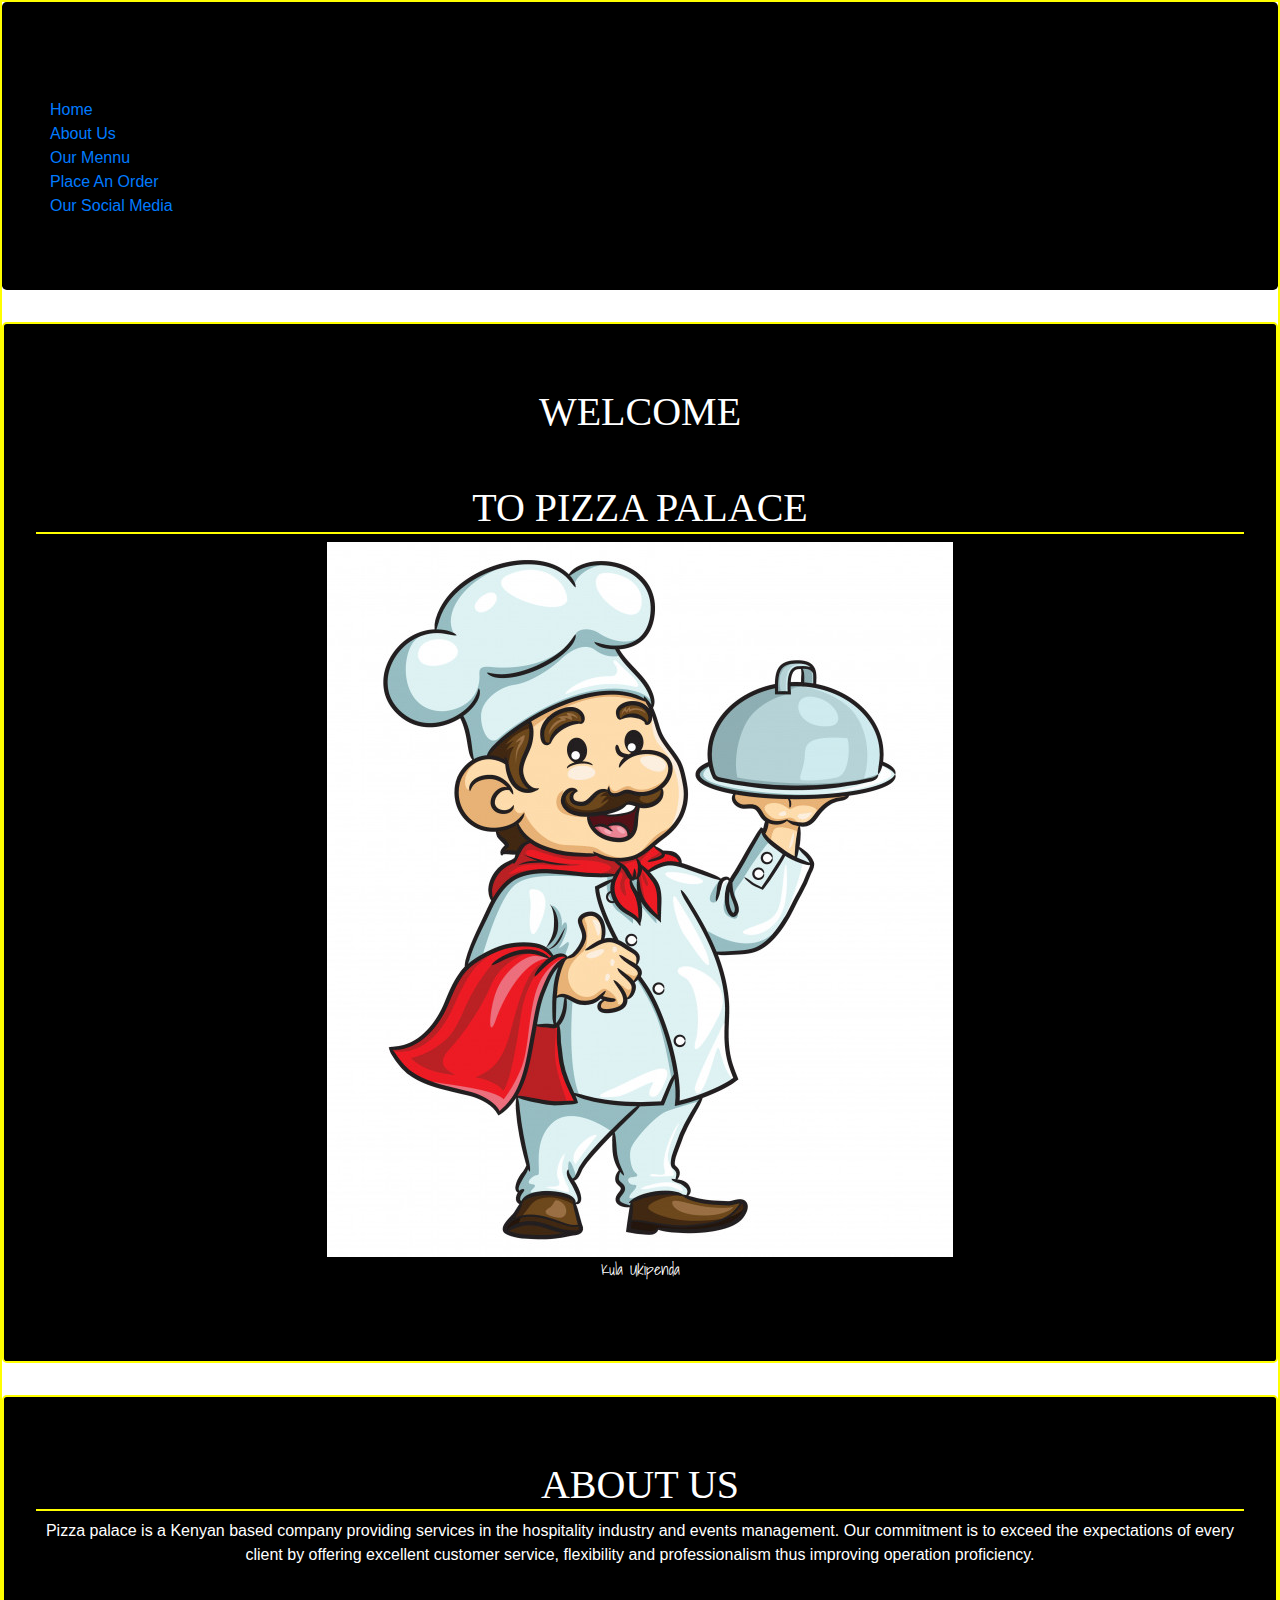
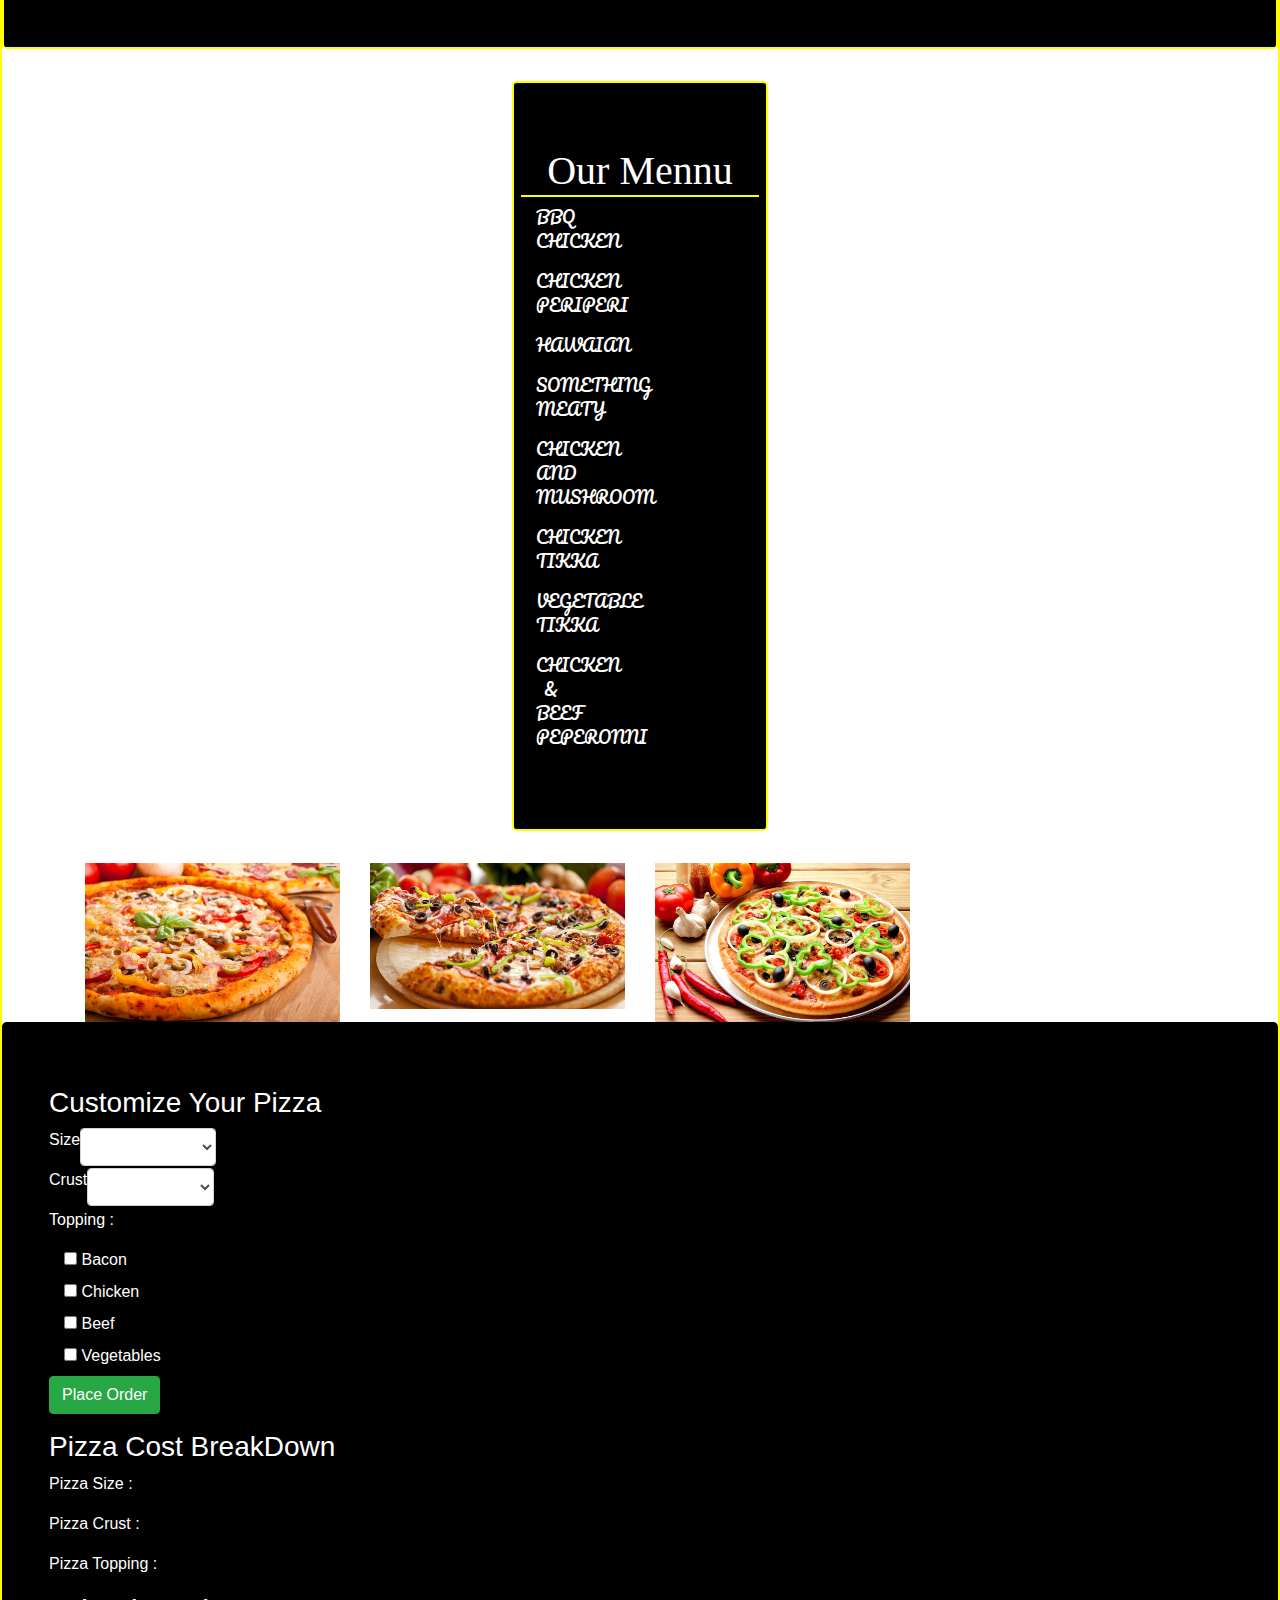
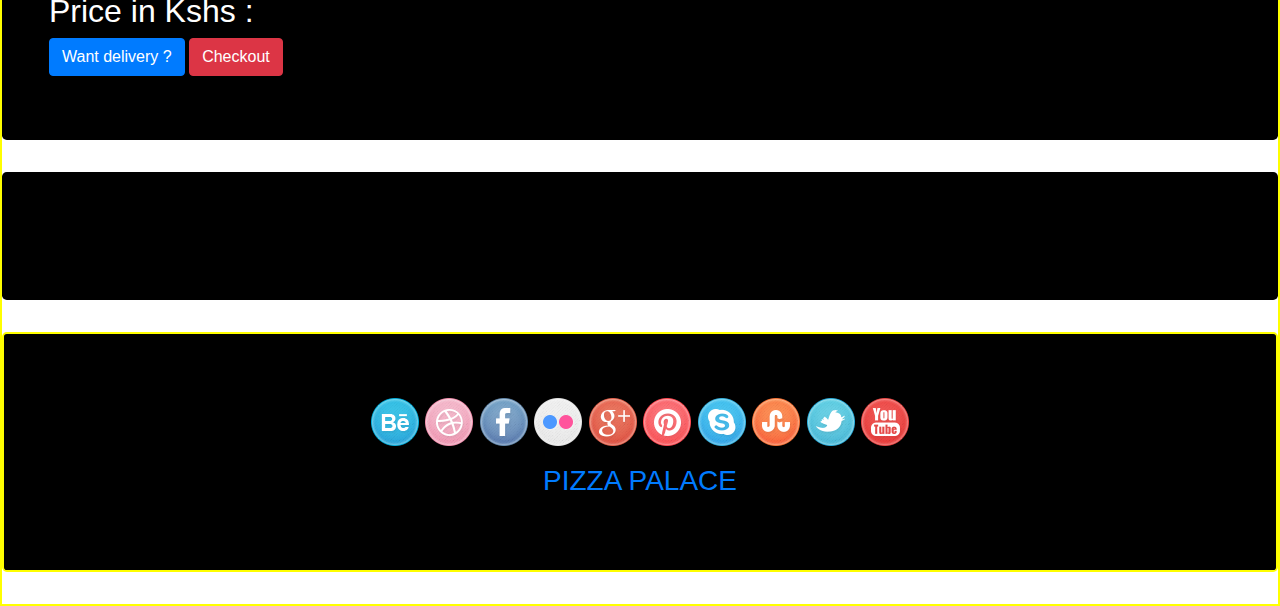
==== commit 35d6e812: "add about us" ====
--- a/index.html
+++ b/index.html
@@ -37,7 +37,10 @@
   </div>
   <div class="container-fluid jumbotron text-center about-us" id="about-us">
     <h1 class="text-xl-center ">ABOUT US</h1>
-    <p></p>
+    <p>Pizza palace is a Kenyan based company providing services in the hospitality industry and events management.
+        Our commitment is to exceed the expectations of every client by offering excellent customer service, flexibility and professionalism thus improving operation proficiency.
+  
+        </p></p>
   </div>
   <div class="container-fluid jumbotron portfolio para" id="mennu">
     <h1>Our Mennu</h1>
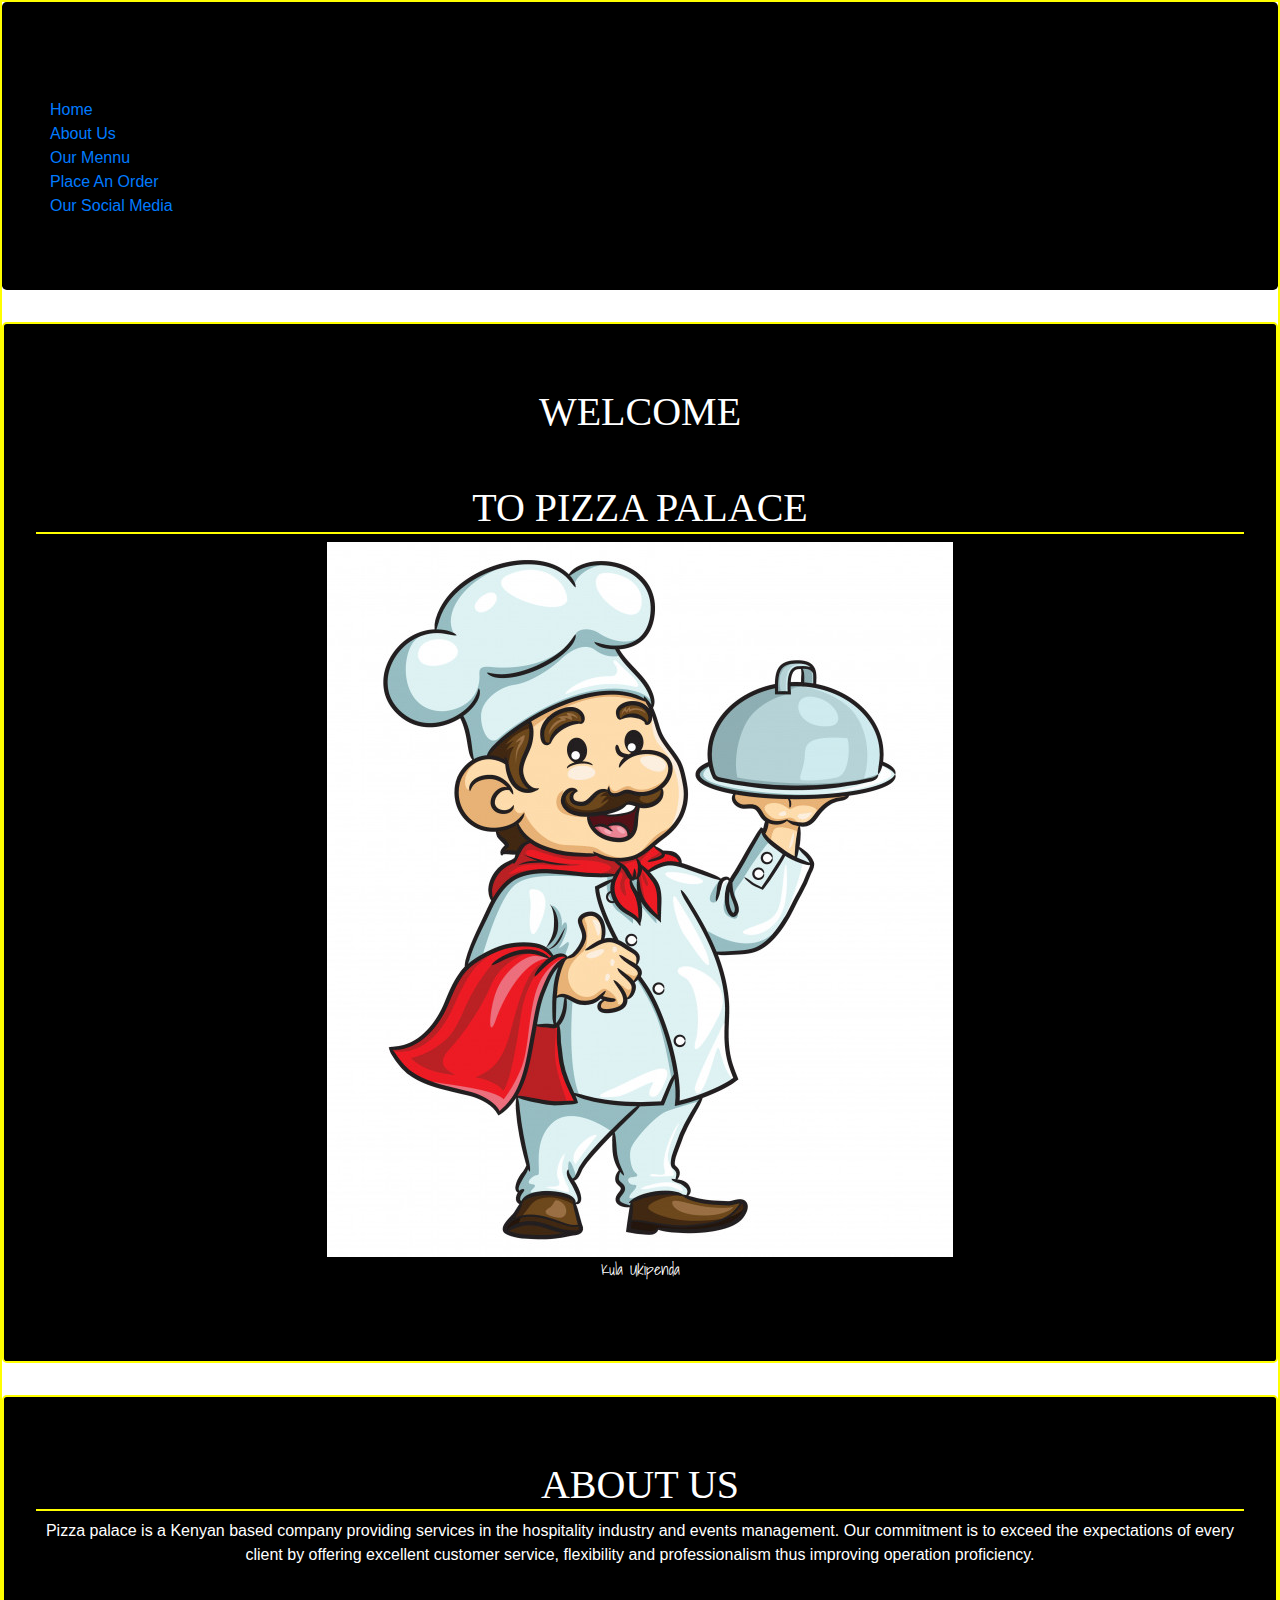
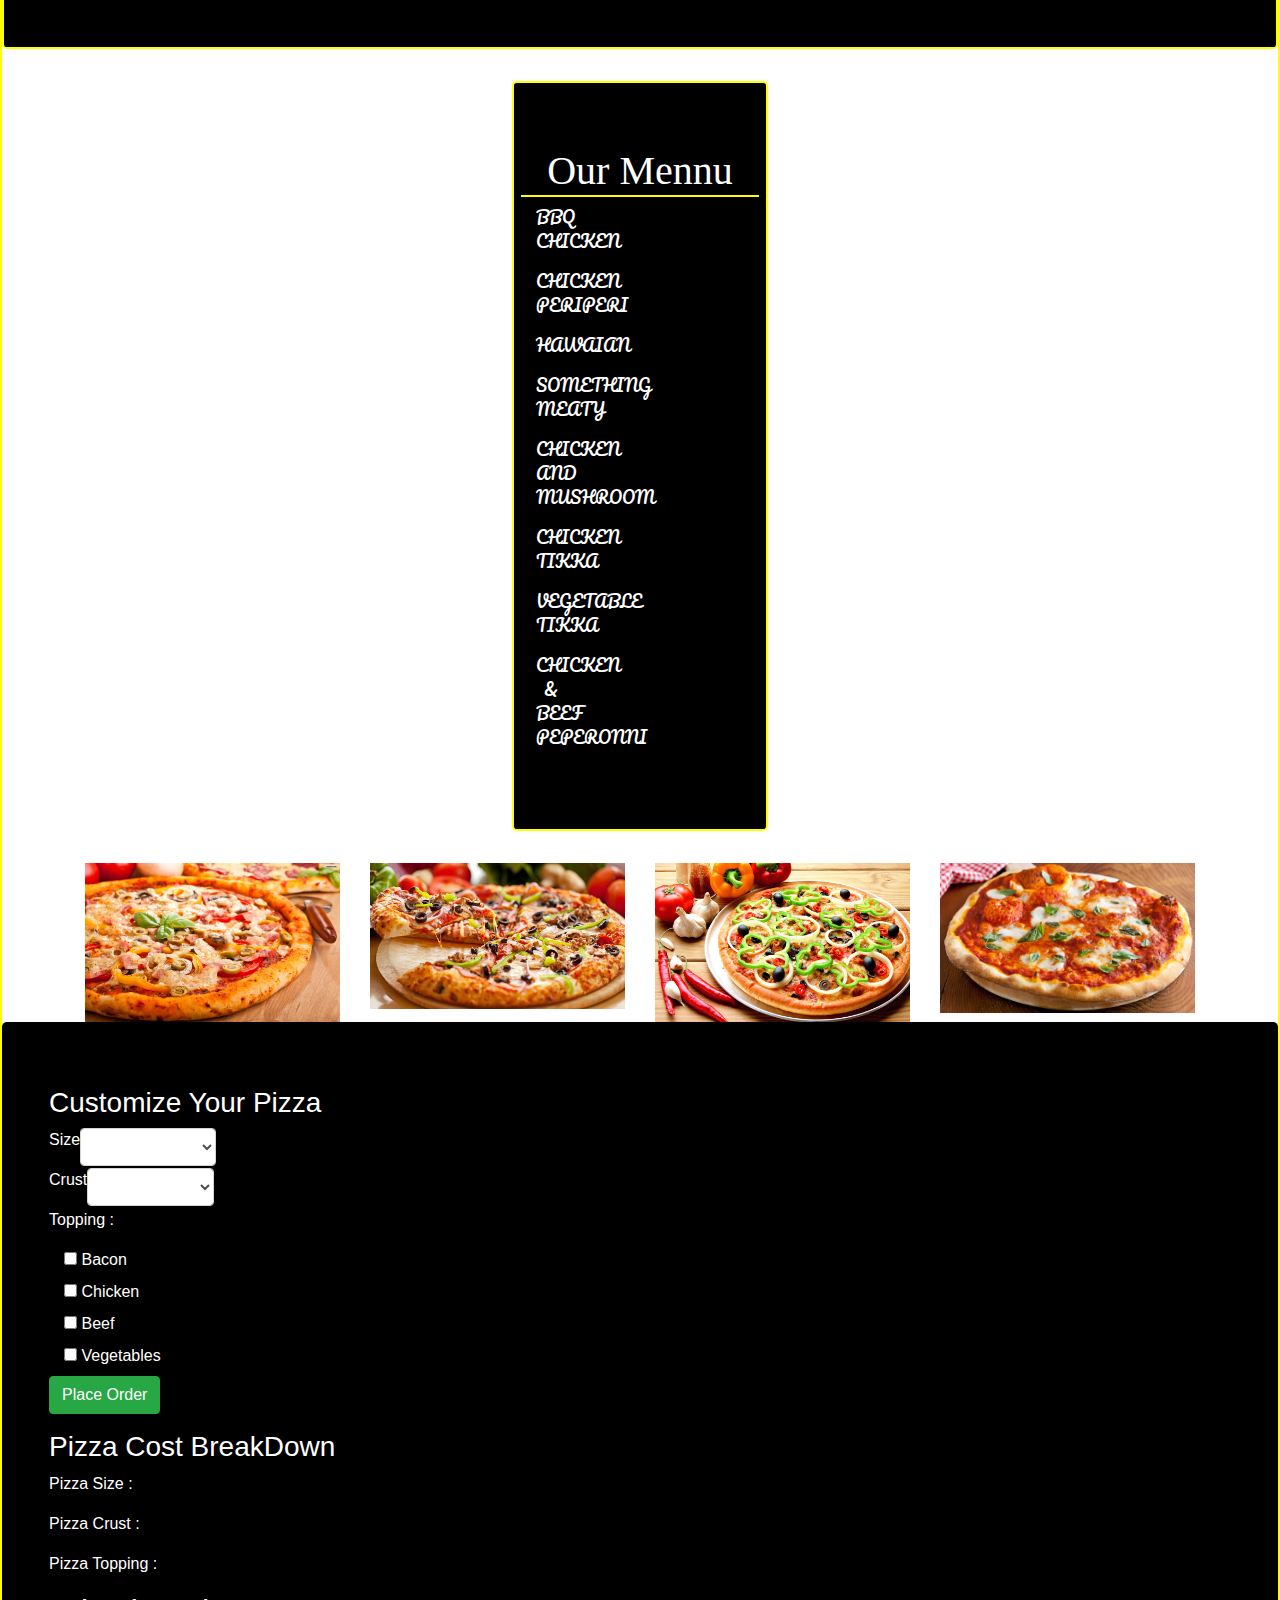
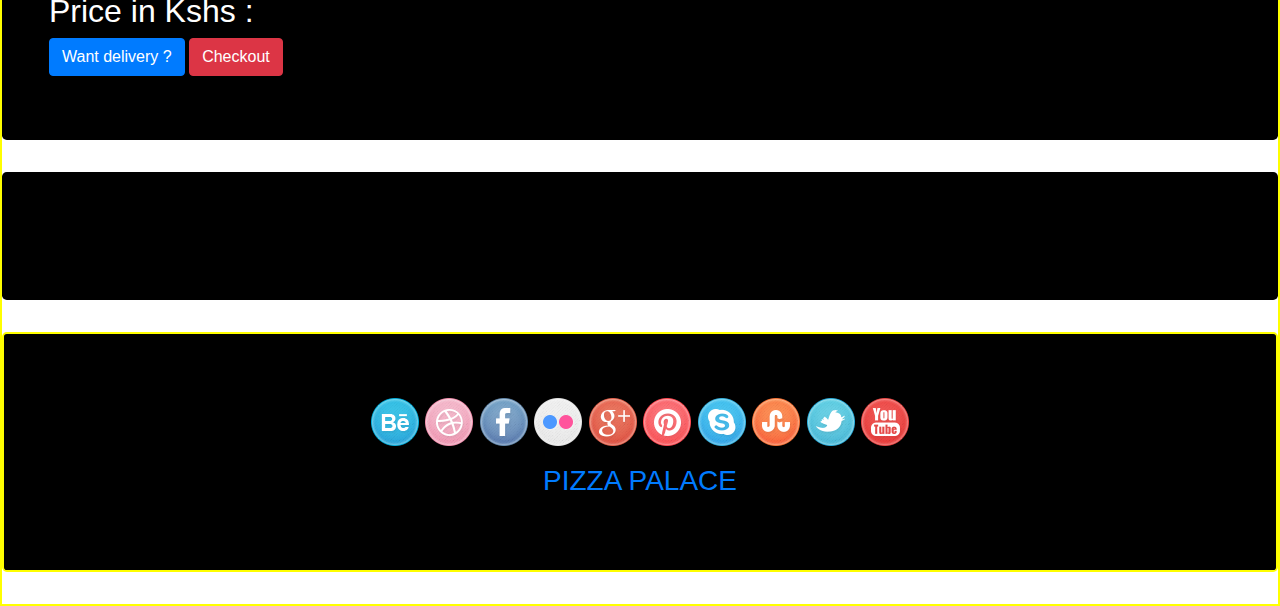
==== commit 60589976: "add pic in homepage" ====
--- a/index.html
+++ b/index.html
@@ -104,6 +104,10 @@
       <div class="col-md-3 ">
         <img src="images/work5.jpg" class="img-fluid" id="img">
       </div>
+
+      <div class="col-md-3 ">
+          <img src="images/work4.jpg" class="img-fluid" id="img">
+        </div>
       
         
   </div>
--- a/css/style.css
+++ b/css/style.css
@@ -10,9 +10,12 @@
   border: 2px solid yellow;
   color: white;
 }
+
+
 #navigation-bar {
   float: center;
 }
+
 
 .palacenav {
   border: 2px solid blue;
